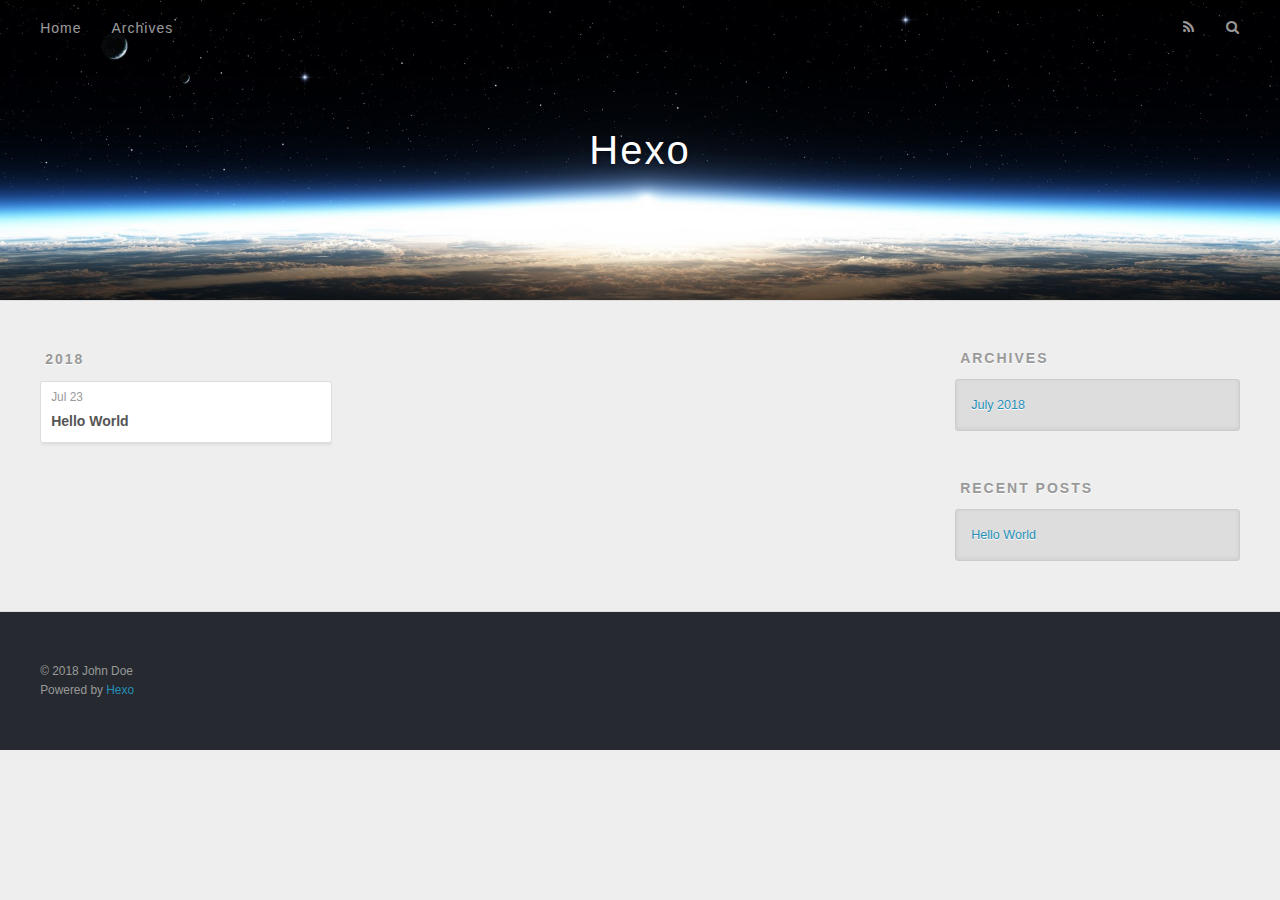
==== archives/index.html @ 16b556b7 "Site updated: 2018-07-23 10:58:58" ====
<!DOCTYPE html>
<html>
<head>
  <meta charset="utf-8">
  

  
  <title>Archives | Hexo</title>
  <meta name="viewport" content="width=device-width, initial-scale=1, maximum-scale=1">
  <meta property="og:type" content="website">
<meta property="og:title" content="Hexo">
<meta property="og:url" content="http://yoursite.com/archives/index.html">
<meta property="og:site_name" content="Hexo">
<meta property="og:locale" content="default">
<meta name="twitter:card" content="summary">
<meta name="twitter:title" content="Hexo">
  
    <link rel="alternate" href="/atom.xml" title="Hexo" type="application/atom+xml">
  
  
    <link rel="icon" href="/favicon.png">
  
  
    <link href="//fonts.googleapis.com/css?family=Source+Code+Pro" rel="stylesheet" type="text/css">
  
  <link rel="stylesheet" href="/css/style.css">
</head>

<body>
  <div id="container">
    <div id="wrap">
      <header id="header">
  <div id="banner"></div>
  <div id="header-outer" class="outer">
    <div id="header-title" class="inner">
      <h1 id="logo-wrap">
        <a href="/" id="logo">Hexo</a>
      </h1>
      
    </div>
    <div id="header-inner" class="inner">
      <nav id="main-nav">
        <a id="main-nav-toggle" class="nav-icon"></a>
        
          <a class="main-nav-link" href="/">Home</a>
        
          <a class="main-nav-link" href="/archives">Archives</a>
        
      </nav>
      <nav id="sub-nav">
        
          <a id="nav-rss-link" class="nav-icon" href="/atom.xml" title="RSS Feed"></a>
        
        <a id="nav-search-btn" class="nav-icon" title="Search"></a>
      </nav>
      <div id="search-form-wrap">
        <form action="//google.com/search" method="get" accept-charset="UTF-8" class="search-form"><input type="search" name="q" class="search-form-input" placeholder="Search"><button type="submit" class="search-form-submit">&#xF002;</button><input type="hidden" name="sitesearch" value="http://yoursite.com"></form>
      </div>
    </div>
  </div>
</header>
      <div class="outer">
        <section id="main">
  
  
    
    
      
      
      <section class="archives-wrap">
        <div class="archive-year-wrap">
          <a href="/archives/2018" class="archive-year">2018</a>
        </div>
        <div class="archives">
    
    <article class="archive-article archive-type-post">
  <div class="archive-article-inner">
    <header class="archive-article-header">
      <a href="/2018/07/23/hello-world/" class="archive-article-date">
  <time datetime="2018-07-23T02:02:39.885Z" itemprop="datePublished">Jul 23</time>
</a>
      
  
    <h1 itemprop="name">
      <a class="archive-article-title" href="/2018/07/23/hello-world/">Hello World</a>
    </h1>
  

    </header>
  </div>
</article>
  
  
    </div></section>
  


</section>
        
          <aside id="sidebar">
  
    

  
    

  
    
  
    
  <div class="widget-wrap">
    <h3 class="widget-title">Archives</h3>
    <div class="widget">
      <ul class="archive-list"><li class="archive-list-item"><a class="archive-list-link" href="/archives/2018/07/">July 2018</a></li></ul>
    </div>
  </div>


  
    
  <div class="widget-wrap">
    <h3 class="widget-title">Recent Posts</h3>
    <div class="widget">
      <ul>
        
          <li>
            <a href="/2018/07/23/hello-world/">Hello World</a>
          </li>
        
      </ul>
    </div>
  </div>

  
</aside>
        
      </div>
      <footer id="footer">
  
  <div class="outer">
    <div id="footer-info" class="inner">
      &copy; 2018 John Doe<br>
      Powered by <a href="http://hexo.io/" target="_blank">Hexo</a>
    </div>
  </div>
</footer>
    </div>
    <nav id="mobile-nav">
  
    <a href="/" class="mobile-nav-link">Home</a>
  
    <a href="/archives" class="mobile-nav-link">Archives</a>
  
</nav>
    

<script src="//ajax.googleapis.com/ajax/libs/jquery/2.0.3/jquery.min.js"></script>


  <link rel="stylesheet" href="/fancybox/jquery.fancybox.css">
  <script src="/fancybox/jquery.fancybox.pack.js"></script>


<script src="/js/script.js"></script>



  </div>
</body>
</html>
---- css/style.css ----
body {
  width: 100%;
}
body:before,
body:after {
  content: "";
  display: table;
}
body:after {
  clear: both;
}
html,
body,
div,
span,
applet,
object,
iframe,
h1,
h2,
h3,
h4,
h5,
h6,
p,
blockquote,
pre,
a,
abbr,
acronym,
address,
big,
cite,
code,
del,
dfn,
em,
img,
ins,
kbd,
q,
s,
samp,
small,
strike,
strong,
sub,
sup,
tt,
var,
dl,
dt,
dd,
ol,
ul,
li,
fieldset,
form,
label,
legend,
table,
caption,
tbody,
tfoot,
thead,
tr,
th,
td {
  margin: 0;
  padding: 0;
  border: 0;
  outline: 0;
  font-weight: inherit;
  font-style: inherit;
  font-family: inherit;
  font-size: 100%;
  vertical-align: baseline;
}
body {
  line-height: 1;
  color: #000;
  background: #fff;
}
ol,
ul {
  list-style: none;
}
table {
  border-collapse: separate;
  border-spacing: 0;
  vertical-align: middle;
}
caption,
th,
td {
  text-align: left;
  font-weight: normal;
  vertical-align: middle;
}
a img {
  border: none;
}
input,
button {
  margin: 0;
  padding: 0;
}
input::-moz-focus-inner,
button::-moz-focus-inner {
  border: 0;
  padding: 0;
}
@font-face {
  font-family: FontAwesome;
  font-style: normal;
  font-weight: normal;
  src: url("fonts/fontawesome-webfont.eot?v=#4.0.3");
  src: url("fonts/fontawesome-webfont.eot?#iefix&v=#4.0.3") format("embedded-opentype"), url("fonts/fontawesome-webfont.woff?v=#4.0.3") format("woff"), url("fonts/fontawesome-webfont.ttf?v=#4.0.3") format("truetype"), url("fonts/fontawesome-webfont.svg#fontawesomeregular?v=#4.0.3") format("svg");
}
html,
body,
#container {
  height: 100%;
}
body {
  background: #eee;
  font: 14px -apple-system, BlinkMacSystemFont, "Segoe UI", "Roboto", "Oxygen", "Ubuntu", "Cantarell", "Fira Sans", "Droid Sans", "Helvetica Neue", sans-serif;
  -webkit-text-size-adjust: 100%;
}
.outer {
  max-width: 1220px;
  margin: 0 auto;
  padding: 0 20px;
}
.outer:before,
.outer:after {
  content: "";
  display: table;
}
.outer:after {
  clear: both;
}
.inner {
  display: inline;
  float: left;
  width: 98.33333333333333%;
  margin: 0 0.833333333333333%;
}
.left,
.alignleft {
  float: left;
}
.right,
.alignright {
  float: right;
}
.clear {
  clear: both;
}
#container {
  position: relative;
}
.mobile-nav-on {
  overflow: hidden;
}
#wrap {
  height: 100%;
  width: 100%;
  position: absolute;
  top: 0;
  left: 0;
  -webkit-transition: 0.2s ease-out;
  -moz-transition: 0.2s ease-out;
  -ms-transition: 0.2s ease-out;
  transition: 0.2s ease-out;
  z-index: 1;
  background: #eee;
}
.mobile-nav-on #wrap {
  left: 280px;
}
@media screen and (min-width: 768px) {
  #main {
    display: inline;
    float: left;
    width: 73.33333333333333%;
    margin: 0 0.833333333333333%;
  }
}
.article-date,
.article-category-link,
.archive-year,
.widget-title {
  text-decoration: none;
  text-transform: uppercase;
  letter-spacing: 2px;
  color: #999;
  margin-bottom: 1em;
  margin-left: 5px;
  line-height: 1em;
  text-shadow: 0 1px #fff;
  font-weight: bold;
}
.article-inner,
.archive-article-inner {
  background: #fff;
  -webkit-box-shadow: 1px 2px 3px #ddd;
  box-shadow: 1px 2px 3px #ddd;
  border: 1px solid #ddd;
  border-radius: 3px;
}
.article-entry h1,
.widget h1 {
  font-size: 2em;
}
.article-entry h2,
.widget h2 {
  font-size: 1.5em;
}
.article-entry h3,
.widget h3 {
  font-size: 1.3em;
}
.article-entry h4,
.widget h4 {
  font-size: 1.2em;
}
.article-entry h5,
.widget h5 {
  font-size: 1em;
}
.article-entry h6,
.widget h6 {
  font-size: 1em;
  color: #999;
}
.article-entry hr,
.widget hr {
  border: 1px dashed #ddd;
}
.article-entry strong,
.widget strong {
  font-weight: bold;
}
.article-entry em,
.widget em,
.article-entry cite,
.widget cite {
  font-style: italic;
}
.article-entry sup,
.widget sup,
.article-entry sub,
.widget sub {
  font-size: 0.75em;
  line-height: 0;
  position: relative;
  vertical-align: baseline;
}
.article-entry sup,
.widget sup {
  top: -0.5em;
}
.article-entry sub,
.widget sub {
  bottom: -0.2em;
}
.article-entry small,
.widget small {
  font-size: 0.85em;
}
.article-entry acronym,
.widget acronym,
.article-entry abbr,
.widget abbr {
  border-bottom: 1px dotted;
}
.article-entry ul,
.widget ul,
.article-entry ol,
.widget ol,
.article-entry dl,
.widget dl {
  margin: 0 20px;
  line-height: 1.6em;
}
.article-entry ul ul,
.widget ul ul,
.article-entry ol ul,
.widget ol ul,
.article-entry ul ol,
.widget ul ol,
.article-entry ol ol,
.widget ol ol {
  margin-top: 0;
  margin-bottom: 0;
}
.article-entry ul,
.widget ul {
  list-style: disc;
}
.article-entry ol,
.widget ol {
  list-style: decimal;
}
.article-entry dt,
.widget dt {
  font-weight: bold;
}
#header {
  height: 300px;
  position: relative;
  border-bottom: 1px solid #ddd;
}
#header:before,
#header:after {
  content: "";
  position: absolute;
  left: 0;
  right: 0;
  height: 40px;
}
#header:before {
  top: 0;
  background: -webkit-linear-gradient(rgba(0,0,0,0.2), transparent);
  background: -moz-linear-gradient(rgba(0,0,0,0.2), transparent);
  background: -ms-linear-gradient(rgba(0,0,0,0.2), transparent);
  background: linear-gradient(rgba(0,0,0,0.2), transparent);
}
#header:after {
  bottom: 0;
  background: -webkit-linear-gradient(transparent, rgba(0,0,0,0.2));
  background: -moz-linear-gradient(transparent, rgba(0,0,0,0.2));
  background: -ms-linear-gradient(transparent, rgba(0,0,0,0.2));
  background: linear-gradient(transparent, rgba(0,0,0,0.2));
}
#header-outer {
  height: 100%;
  position: relative;
}
#header-inner {
  position: relative;
  overflow: hidden;
}
#banner {
  position: absolute;
  top: 0;
  left: 0;
  width: 100%;
  height: 100%;
  background: url("images/banner.jpg") center #000;
  -webkit-background-size: cover;
  -moz-background-size: cover;
  background-size: cover;
  z-index: -1;
}
#header-title {
  text-align: center;
  height: 40px;
  position: absolute;
  top: 50%;
  left: 0;
  margin-top: -20px;
}
#logo,
#subtitle {
  text-decoration: none;
  color: #fff;
  font-weight: 300;
  text-shadow: 0 1px 4px rgba(0,0,0,0.3);
}
#logo {
  font-size: 40px;
  line-height: 40px;
  letter-spacing: 2px;
}
#subtitle {
  font-size: 16px;
  line-height: 16px;
  letter-spacing: 1px;
}
#subtitle-wrap {
  margin-top: 16px;
}
#main-nav {
  float: left;
  margin-left: -15px;
}
.nav-icon,
.main-nav-link {
  float: left;
  color: #fff;
  opacity: 0.6;
  text-decoration: none;
  text-shadow: 0 1px rgba(0,0,0,0.2);
  -webkit-transition: opacity 0.2s;
  -moz-transition: opacity 0.2s;
  -ms-transition: opacity 0.2s;
  transition: opacity 0.2s;
  display: block;
  padding: 20px 15px;
}
.nav-icon:hover,
.main-nav-link:hover {
  opacity: 1;
}
.nav-icon {
  font-family: FontAwesome;
  text-align: center;
  font-size: 14px;
  width: 14px;
  height: 14px;
  padding: 20px 15px;
  position: relative;
  cursor: pointer;
}
.main-nav-link {
  font-weight: 300;
  letter-spacing: 1px;
}
@media screen and (max-width: 479px) {
  .main-nav-link {
    display: none;
  }
}
#main-nav-toggle {
  display: none;
}
#main-nav-toggle:before {
  content: "\f0c9";
}
@media screen and (max-width: 479px) {
  #main-nav-toggle {
    display: block;
  }
}
#sub-nav {
  float: right;
  margin-right: -15px;
}
#nav-rss-link:before {
  content: "\f09e";
}
#nav-search-btn:before {
  content: "\f002";
}
#search-form-wrap {
  position: absolute;
  top: 15px;
  width: 150px;
  height: 30px;
  right: -150px;
  opacity: 0;
  -webkit-transition: 0.2s ease-out;
  -moz-transition: 0.2s ease-out;
  -ms-transition: 0.2s ease-out;
  transition: 0.2s ease-out;
}
#search-form-wrap.on {
  opacity: 1;
  right: 0;
}
@media screen and (max-width: 479px) {
  #search-form-wrap {
    width: 100%;
    right: -100%;
  }
}
.search-form {
  position: absolute;
  top: 0;
  left: 0;
  right: 0;
  background: #fff;
  padding: 5px 15px;
  border-radius: 15px;
  -webkit-box-shadow: 0 0 10px rgba(0,0,0,0.3);
  box-shadow: 0 0 10px rgba(0,0,0,0.3);
}
.search-form-input {
  border: none;
  background: none;
  color: #555;
  width: 100%;
  font: 13px -apple-system, BlinkMacSystemFont, "Segoe UI", "Roboto", "Oxygen", "Ubuntu", "Cantarell", "Fira Sans", "Droid Sans", "Helvetica Neue", sans-serif;
  outline: none;
}
.search-form-input::-webkit-search-results-decoration,
.search-form-input::-webkit-search-cancel-button {
  -webkit-appearance: none;
}
.search-form-submit {
  position: absolute;
  top: 50%;
  right: 10px;
  margin-top: -7px;
  font: 13px FontAwesome;
  border: none;
  background: none;
  color: #bbb;
  cursor: pointer;
}
.search-form-submit:hover,
.search-form-submit:focus {
  color: #777;
}
.article {
  margin: 50px 0;
}
.article-inner {
  overflow: hidden;
}
.article-meta:before,
.article-meta:after {
  content: "";
  display: table;
}
.article-meta:after {
  clear: both;
}
.article-date {
  float: left;
}
.article-category {
  float: left;
  line-height: 1em;
  color: #ccc;
  text-shadow: 0 1px #fff;
  margin-left: 8px;
}
.article-category:before {
  content: "\2022";
}
.article-category-link {
  margin: 0 12px 1em;
}
.article-header {
  padding: 20px 20px 0;
}
.article-title {
  text-decoration: none;
  font-size: 2em;
  font-weight: bold;
  color: #555;
  line-height: 1.1em;
  -webkit-transition: color 0.2s;
  -moz-transition: color 0.2s;
  -ms-transition: color 0.2s;
  transition: color 0.2s;
}
a.article-title:hover {
  color: #258fb8;
}
.article-entry {
  color: #555;
  padding: 0 20px;
}
.article-entry:before,
.article-entry:after {
  content: "";
  display: table;
}
.article-entry:after {
  clear: both;
}
.article-entry p,
.article-entry table {
  line-height: 1.6em;
  margin: 1.6em 0;
}
.article-entry h1,
.article-entry h2,
.article-entry h3,
.article-entry h4,
.article-entry h5,
.article-entry h6 {
  font-weight: bold;
}
.article-entry h1,
.article-entry h2,
.article-entry h3,
.article-entry h4,
.article-entry h5,
.article-entry h6 {
  line-height: 1.1em;
  margin: 1.1em 0;
}
.article-entry a {
  color: #258fb8;
  text-decoration: none;
}
.article-entry a:hover {
  text-decoration: underline;
}
.article-entry ul,
.article-entry ol,
.article-entry dl {
  margin-top: 1.6em;
  margin-bottom: 1.6em;
}
.article-entry img,
.article-entry video {
  max-width: 100%;
  height: auto;
  display: block;
  margin: auto;
}
.article-entry iframe {
  border: none;
}
.article-entry table {
  width: 100%;
  border-collapse: collapse;
  border-spacing: 0;
}
.article-entry th {
  font-weight: bold;
  border-bottom: 3px solid #ddd;
  padding-bottom: 0.5em;
}
.article-entry td {
  border-bottom: 1px solid #ddd;
  padding: 10px 0;
}
.article-entry blockquote {
  font-family: Georgia, "Times New Roman", serif;
  font-size: 1.4em;
  margin: 1.6em 20px;
  text-align: center;
}
.article-entry blockquote footer {
  font-size: 14px;
  margin: 1.6em 0;
  font-family: -apple-system, BlinkMacSystemFont, "Segoe UI", "Roboto", "Oxygen", "Ubuntu", "Cantarell", "Fira Sans", "Droid Sans", "Helvetica Neue", sans-serif;
}
.article-entry blockquote footer cite:before {
  content: "—";
  padding: 0 0.5em;
}
.article-entry .pullquote {
  text-align: left;
  width: 45%;
  margin: 0;
}
.article-entry .pullquote.left {
  margin-left: 0.5em;
  margin-right: 1em;
}
.article-entry .pullquote.right {
  margin-right: 0.5em;
  margin-left: 1em;
}
.article-entry .caption {
  color: #999;
  display: block;
  font-size: 0.9em;
  margin-top: 0.5em;
  position: relative;
  text-align: center;
}
.article-entry .video-container {
  position: relative;
  padding-top: 56.25%;
  height: 0;
  overflow: hidden;
}
.article-entry .video-container iframe,
.article-entry .video-container object,
.article-entry .video-container embed {
  position: absolute;
  top: 0;
  left: 0;
  width: 100%;
  height: 100%;
  margin-top: 0;
}
.article-more-link a {
  display: inline-block;
  line-height: 1em;
  padding: 6px 15px;
  border-radius: 15px;
  background: #eee;
  color: #999;
  text-shadow: 0 1px #fff;
  text-decoration: none;
}
.article-more-link a:hover {
  background: #258fb8;
  color: #fff;
  text-decoration: none;
  text-shadow: 0 1px #1e7293;
}
.article-footer {
  font-size: 0.85em;
  line-height: 1.6em;
  border-top: 1px solid #ddd;
  padding-top: 1.6em;
  margin: 0 20px 20px;
}
.article-footer:before,
.article-footer:after {
  content: "";
  display: table;
}
.article-footer:after {
  clear: both;
}
.article-footer a {
  color: #999;
  text-decoration: none;
}
.article-footer a:hover {
  color: #555;
}
.article-tag-list-item {
  float: left;
  margin-right: 10px;
}
.article-tag-list-link:before {
  content: "#";
}
.article-comment-link {
  float: right;
}
.article-comment-link:before {
  content: "\f075";
  font-family: FontAwesome;
  padding-right: 8px;
}
.article-share-link {
  cursor: pointer;
  float: right;
  margin-left: 20px;
}
.article-share-link:before {
  content: "\f064";
  font-family: FontAwesome;
  padding-right: 6px;
}
#article-nav {
  position: relative;
}
#article-nav:before,
#article-nav:after {
  content: "";
  display: table;
}
#article-nav:after {
  clear: both;
}
@media screen and (min-width: 768px) {
  #article-nav {
    margin: 50px 0;
  }
  #article-nav:before {
    width: 8px;
    height: 8px;
    position: absolute;
    top: 50%;
    left: 50%;
    margin-top: -4px;
    margin-left: -4px;
    content: "";
    border-radius: 50%;
    background: #ddd;
    -webkit-box-shadow: 0 1px 2px #fff;
    box-shadow: 0 1px 2px #fff;
  }
}
.article-nav-link-wrap {
  text-decoration: none;
  text-shadow: 0 1px #fff;
  color: #999;
  -webkit-box-sizing: border-box;
  -moz-box-sizing: border-box;
  box-sizing: border-box;
  margin-top: 50px;
  text-align: center;
  display: block;
}
.article-nav-link-wrap:hover {
  color: #555;
}
@media screen and (min-width: 768px) {
  .article-nav-link-wrap {
    width: 50%;
    margin-top: 0;
  }
}
@media screen and (min-width: 768px) {
  #article-nav-newer {
    float: left;
    text-align: right;
    padding-right: 20px;
  }
}
@media screen and (min-width: 768px) {
  #article-nav-older {
    float: right;
    text-align: left;
    padding-left: 20px;
  }
}
.article-nav-caption {
  text-transform: uppercase;
  letter-spacing: 2px;
  color: #ddd;
  line-height: 1em;
  font-weight: bold;
}
#article-nav-newer .article-nav-caption {
  margin-right: -2px;
}
.article-nav-title {
  font-size: 0.85em;
  line-height: 1.6em;
  margin-top: 0.5em;
}
.article-share-box {
  position: absolute;
  display: none;
  background: #fff;
  -webkit-box-shadow: 1px 2px 10px rgba(0,0,0,0.2);
  box-shadow: 1px 2px 10px rgba(0,0,0,0.2);
  border-radius: 3px;
  margin-left: -145px;
  overflow: hidden;
  z-index: 1;
}
.article-share-box.on {
  display: block;
}
.article-share-input {
  width: 100%;
  background: none;
  -webkit-box-sizing: border-box;
  -moz-box-sizing: border-box;
  box-sizing: border-box;
  font: 14px -apple-system, BlinkMacSystemFont, "Segoe UI", "Roboto", "Oxygen", "Ubuntu", "Cantarell", "Fira Sans", "Droid Sans", "Helvetica Neue", sans-serif;
  padding: 0 15px;
  color: #555;
  outline: none;
  border: 1px solid #ddd;
  border-radius: 3px 3px 0 0;
  height: 36px;
  line-height: 36px;
}
.article-share-links {
  background: #eee;
}
.article-share-links:before,
.article-share-links:after {
  content: "";
  display: table;
}
.article-share-links:after {
  clear: both;
}
.article-share-twitter,
.article-share-facebook,
.article-share-pinterest,
.article-share-google {
  width: 50px;
  height: 36px;
  display: block;
  float: left;
  position: relative;
  color: #999;
  text-shadow: 0 1px #fff;
}
.article-share-twitter:before,
.article-share-facebook:before,
.article-share-pinterest:before,
.article-share-google:before {
  font-size: 20px;
  font-family: FontAwesome;
  width: 20px;
  height: 20px;
  position: absolute;
  top: 50%;
  left: 50%;
  margin-top: -10px;
  margin-left: -10px;
  text-align: center;
}
.article-share-twitter:hover,
.article-share-facebook:hover,
.article-share-pinterest:hover,
.article-share-google:hover {
  color: #fff;
}
.article-share-twitter:before {
  content: "\f099";
}
.article-share-twitter:hover {
  background: #00aced;
  text-shadow: 0 1px #008abe;
}
.article-share-facebook:before {
  content: "\f09a";
}
.article-share-facebook:hover {
  background: #3b5998;
  text-shadow: 0 1px #2f477a;
}
.article-share-pinterest:before {
  content: "\f0d2";
}
.article-share-pinterest:hover {
  background: #cb2027;
  text-shadow: 0 1px #a21a1f;
}
.article-share-google:before {
  content: "\f0d5";
}
.article-share-google:hover {
  background: #dd4b39;
  text-shadow: 0 1px #be3221;
}
.article-gallery {
  background: #000;
  position: relative;
}
.article-gallery-photos {
  position: relative;
  overflow: hidden;
}
.article-gallery-img {
  display: none;
  max-width: 100%;
}
.article-gallery-img:first-child {
  display: block;
}
.article-gallery-img.loaded {
  position: absolute;
  display: block;
}
.article-gallery-img img {
  display: block;
  max-width: 100%;
  margin: 0 auto;
}
#comments {
  background: #fff;
  -webkit-box-shadow: 1px 2px 3px #ddd;
  box-shadow: 1px 2px 3px #ddd;
  padding: 20px;
  border: 1px solid #ddd;
  border-radius: 3px;
  margin: 50px 0;
}
#comments a {
  color: #258fb8;
}
.archives-wrap {
  margin: 50px 0;
}
.archives:before,
.archives:after {
  content: "";
  display: table;
}
.archives:after {
  clear: both;
}
.archive-year-wrap {
  margin-bottom: 1em;
}
.archives {
  -webkit-column-gap: 10px;
  -moz-column-gap: 10px;
  column-gap: 10px;
}
@media screen and (min-width: 480px) and (max-width: 767px) {
  .archives {
    -webkit-column-count: 2;
    -moz-column-count: 2;
    column-count: 2;
  }
}
@media screen and (min-width: 768px) {
  .archives {
    -webkit-column-count: 3;
    -moz-column-count: 3;
    column-count: 3;
  }
}
.archive-article {
  -webkit-column-break-inside: avoid;
  page-break-inside: avoid;
  overflow: hidden;
  break-inside: avoid-column;
}
.archive-article-inner {
  padding: 10px;
  margin-bottom: 15px;
}
.archive-article-title {
  text-decoration: none;
  font-weight: bold;
  color: #555;
  -webkit-transition: color 0.2s;
  -moz-transition: color 0.2s;
  -ms-transition: color 0.2s;
  transition: color 0.2s;
  line-height: 1.6em;
}
.archive-article-title:hover {
  color: #258fb8;
}
.archive-article-footer {
  margin-top: 1em;
}
.archive-article-date {
  color: #999;
  text-decoration: none;
  font-size: 0.85em;
  line-height: 1em;
  margin-bottom: 0.5em;
  display: block;
}
#page-nav {
  margin: 50px auto;
  background: #fff;
  -webkit-box-shadow: 1px 2px 3px #ddd;
  box-shadow: 1px 2px 3px #ddd;
  border: 1px solid #ddd;
  border-radius: 3px;
  text-align: center;
  color: #999;
  overflow: hidden;
}
#page-nav:before,
#page-nav:after {
  content: "";
  display: table;
}
#page-nav:after {
  clear: both;
}
#page-nav a,
#page-nav span {
  padding: 10px 20px;
  line-height: 1;
  height: 2ex;
}
#page-nav a {
  color: #999;
  text-decoration: none;
}
#page-nav a:hover {
  background: #999;
  color: #fff;
}
#page-nav .prev {
  float: left;
}
#page-nav .next {
  float: right;
}
#page-nav .page-number {
  display: inline-block;
}
@media screen and (max-width: 479px) {
  #page-nav .page-number {
    display: none;
  }
}
#page-nav .current {
  color: #555;
  font-weight: bold;
}
#page-nav .space {
  color: #ddd;
}
#footer {
  background: #262a30;
  padding: 50px 0;
  border-top: 1px solid #ddd;
  color: #999;
}
#footer a {
  color: #258fb8;
  text-decoration: none;
}
#footer a:hover {
  text-decoration: underline;
}
#footer-info {
  line-height: 1.6em;
  font-size: 0.85em;
}
.article-entry pre,
.article-entry .highlight {
  background: #2d2d2d;
  margin: 0 -20px;
  padding: 15px 20px;
  border-style: solid;
  border-color: #ddd;
  border-width: 1px 0;
  overflow: auto;
  color: #ccc;
  line-height: 22.400000000000002px;
}
.article-entry .highlight .gutter pre,
.article-entry .gist .gist-file .gist-data .line-numbers {
  color: #666;
  font-size: 0.85em;
}
.article-entry pre,
.article-entry code {
  font-family: "Source Code Pro", Consolas, Monaco, Menlo, Consolas, monospace;
}
.article-entry code {
  background: #eee;
  text-shadow: 0 1px #fff;
  padding: 0 0.3em;
}
.article-entry pre code {
  background: none;
  text-shadow: none;
  padding: 0;
}
.article-entry .highlight pre {
  border: none;
  margin: 0;
  padding: 0;
}
.article-entry .highlight table {
  margin: 0;
  width: auto;
}
.article-entry .highlight td {
  border: none;
  padding: 0;
}
.article-entry .highlight figcaption {
  font-size: 0.85em;
  color: #999;
  line-height: 1em;
  margin-bottom: 1em;
}
.article-entry .highlight figcaption:before,
.article-entry .highlight figcaption:after {
  content: "";
  display: table;
}
.article-entry .highlight figcaption:after {
  clear: both;
}
.article-entry .highlight figcaption a {
  float: right;
}
.article-entry .highlight .gutter pre {
  text-align: right;
  padding-right: 20px;
}
.article-entry .highlight .line {
  height: 22.400000000000002px;
}
.article-entry .highlight .line.marked {
  background: #515151;
}
.article-entry .gist {
  margin: 0 -20px;
  border-style: solid;
  border-color: #ddd;
  border-width: 1px 0;
  background: #2d2d2d;
  padding: 15px 20px 15px 0;
}
.article-entry .gist .gist-file {
  border: none;
  font-family: "Source Code Pro", Consolas, Monaco, Menlo, Consolas, monospace;
  margin: 0;
}
.article-entry .gist .gist-file .gist-data {
  background: none;
  border: none;
}
.article-entry .gist .gist-file .gist-data .line-numbers {
  background: none;
  border: none;
  padding: 0 20px 0 0;
}
.article-entry .gist .gist-file .gist-data .line-data {
  padding: 0 !important;
}
.article-entry .gist .gist-file .highlight {
  margin: 0;
  padding: 0;
  border: none;
}
.article-entry .gist .gist-file .gist-meta {
  background: #2d2d2d;
  color: #999;
  font: 0.85em -apple-system, BlinkMacSystemFont, "Segoe UI", "Roboto", "Oxygen", "Ubuntu", "Cantarell", "Fira Sans", "Droid Sans", "Helvetica Neue", sans-serif;
  text-shadow: 0 0;
  padding: 0;
  margin-top: 1em;
  margin-left: 20px;
}
.article-entry .gist .gist-file .gist-meta a {
  color: #258fb8;
  font-weight: normal;
}
.article-entry .gist .gist-file .gist-meta a:hover {
  text-decoration: underline;
}
pre .comment,
pre .title {
  color: #999;
}
pre .variable,
pre .attribute,
pre .tag,
pre .regexp,
pre .ruby .constant,
pre .xml .tag .title,
pre .xml .pi,
pre .xml .doctype,
pre .html .doctype,
pre .css .id,
pre .css .class,
pre .css .pseudo {
  color: #f2777a;
}
pre .number,
pre .preprocessor,
pre .built_in,
pre .literal,
pre .params,
pre .constant {
  color: #f99157;
}
pre .class,
pre .ruby .class .title,
pre .css .rules .attribute {
  color: #9c9;
}
pre .string,
pre .value,
pre .inheritance,
pre .header,
pre .ruby .symbol,
pre .xml .cdata {
  color: #9c9;
}
pre .css .hexcolor {
  color: #6cc;
}
pre .function,
pre .python .decorator,
pre .python .title,
pre .ruby .function .title,
pre .ruby .title .keyword,
pre .perl .sub,
pre .javascript .title,
pre .coffeescript .title {
  color: #69c;
}
pre .keyword,
pre .javascript .function {
  color: #c9c;
}
@media screen and (max-width: 479px) {
  #mobile-nav {
    position: absolute;
    top: 0;
    left: 0;
    width: 280px;
    height: 100%;
    background: #191919;
    border-right: 1px solid #fff;
  }
}
@media screen and (max-width: 479px) {
  .mobile-nav-link {
    display: block;
    color: #999;
    text-decoration: none;
    padding: 15px 20px;
    font-weight: bold;
  }
  .mobile-nav-link:hover {
    color: #fff;
  }
}
@media screen and (min-width: 768px) {
  #sidebar {
    display: inline;
    float: left;
    width: 23.333333333333332%;
    margin: 0 0.833333333333333%;
  }
}
.widget-wrap {
  margin: 50px 0;
}
.widget {
  color: #777;
  text-shadow: 0 1px #fff;
  background: #ddd;
  -webkit-box-shadow: 0 -1px 4px #ccc inset;
  box-shadow: 0 -1px 4px #ccc inset;
  border: 1px solid #ccc;
  padding: 15px;
  border-radius: 3px;
}
.widget a {
  color: #258fb8;
  text-decoration: none;
}
.widget a:hover {
  text-decoration: underline;
}
.widget ul ul,
.widget ol ul,
.widget dl ul,
.widget ul ol,
.widget ol ol,
.widget dl ol,
.widget ul dl,
.widget ol dl,
.widget dl dl {
  margin-left: 15px;
  list-style: disc;
}
.widget {
  line-height: 1.6em;
  word-wrap: break-word;
  font-size: 0.9em;
}
.widget ul,
.widget ol {
  list-style: none;
  margin: 0;
}
.widget ul ul,
.widget ol ul,
.widget ul ol,
.widget ol ol {
  margin: 0 20px;
}
.widget ul ul,
.widget ol ul {
  list-style: disc;
}
.widget ul ol,
.widget ol ol {
  list-style: decimal;
}
.category-list-count,
.tag-list-count,
.archive-list-count {
  padding-left: 5px;
  color: #999;
  font-size: 0.85em;
}
.category-list-count:before,
.tag-list-count:before,
.archive-list-count:before {
  content: "(";
}
.category-list-count:after,
.tag-list-count:after,
.archive-list-count:after {
  content: ")";
}
.tagcloud a {
  margin-right: 5px;
  display: inline-block;
}
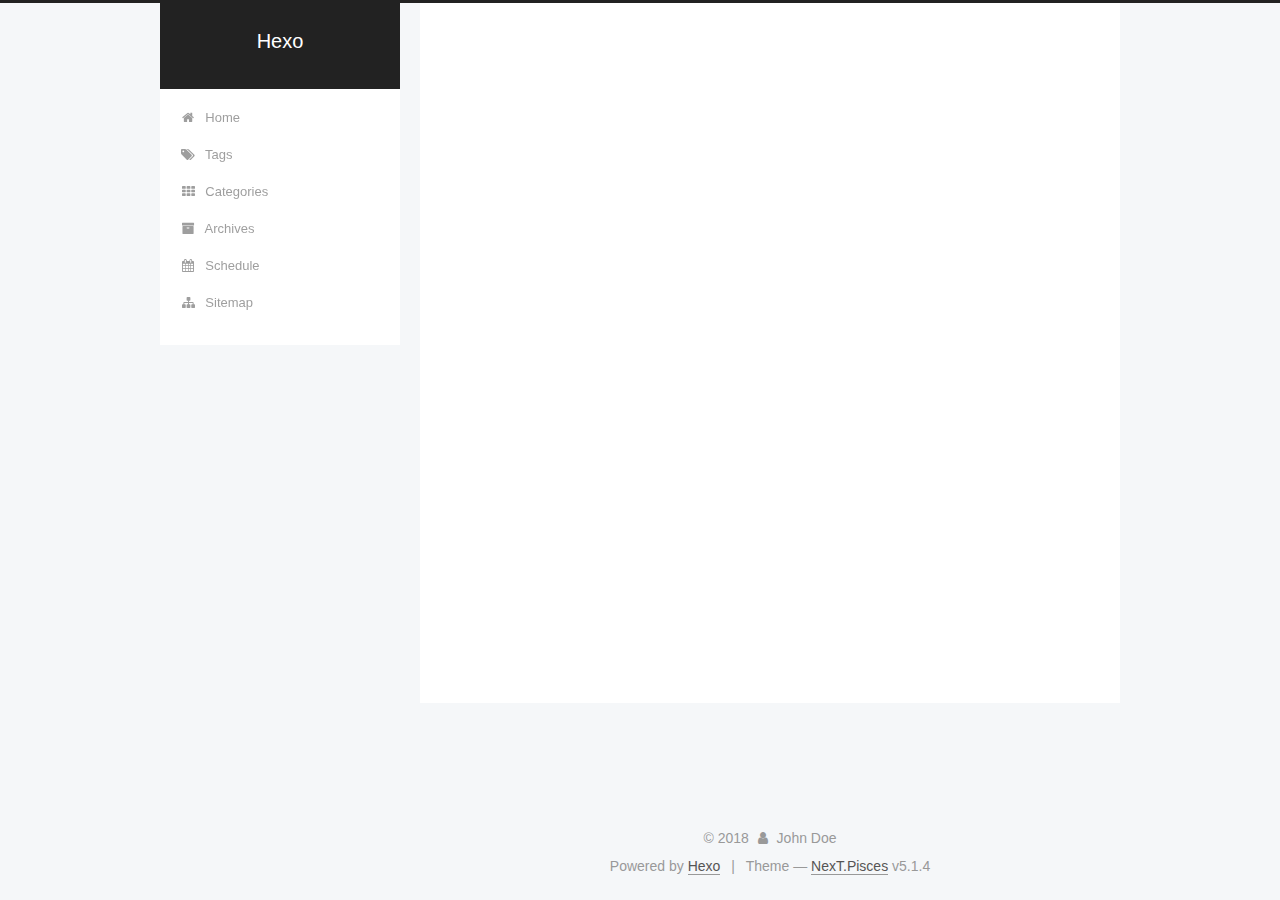
==== commit d636b3eb: "Site updated: 2018-07-23 11:26:40" ====
--- a/archives/index.html
+++ b/archives/index.html
@@ -1,170 +1,602 @@
 <!DOCTYPE html>
-<html>
+
+
+
+  
+
+
+<html class="theme-next pisces use-motion" lang="">
 <head>
-  <meta charset="utf-8">
-  
-
-  
-  <title>Archives | Hexo</title>
-  <meta name="viewport" content="width=device-width, initial-scale=1, maximum-scale=1">
-  <meta property="og:type" content="website">
+  <meta charset="UTF-8"/>
+<meta http-equiv="X-UA-Compatible" content="IE=edge" />
+<meta name="viewport" content="width=device-width, initial-scale=1, maximum-scale=1"/>
+<meta name="theme-color" content="#222">
+
+
+
+
+
+
+
+
+
+<meta http-equiv="Cache-Control" content="no-transform" />
+<meta http-equiv="Cache-Control" content="no-siteapp" />
+
+
+
+
+
+
+
+
+
+
+
+
+
+
+
+
+  
+  
+  <link href="/lib/fancybox/source/jquery.fancybox.css?v=2.1.5" rel="stylesheet" type="text/css" />
+
+
+
+
+
+
+
+<link href="/lib/font-awesome/css/font-awesome.min.css?v=4.6.2" rel="stylesheet" type="text/css" />
+
+<link href="/css/main.css?v=5.1.4" rel="stylesheet" type="text/css" />
+
+
+  <link rel="apple-touch-icon" sizes="180x180" href="/images/apple-touch-icon-next.png?v=5.1.4">
+
+
+  <link rel="icon" type="image/png" sizes="32x32" href="/images/favicon-32x32-next.png?v=5.1.4">
+
+
+  <link rel="icon" type="image/png" sizes="16x16" href="/images/favicon-16x16-next.png?v=5.1.4">
+
+
+  <link rel="mask-icon" href="/images/logo.svg?v=5.1.4" color="#222">
+
+
+
+
+
+  <meta name="keywords" content="Hexo, NexT" />
+
+
+
+
+
+
+
+
+
+
+<meta property="og:type" content="website">
 <meta property="og:title" content="Hexo">
 <meta property="og:url" content="http://yoursite.com/archives/index.html">
 <meta property="og:site_name" content="Hexo">
 <meta property="og:locale" content="default">
 <meta name="twitter:card" content="summary">
 <meta name="twitter:title" content="Hexo">
-  
-    <link rel="alternate" href="/atom.xml" title="Hexo" type="application/atom+xml">
-  
-  
-    <link rel="icon" href="/favicon.png">
-  
-  
-    <link href="//fonts.googleapis.com/css?family=Source+Code+Pro" rel="stylesheet" type="text/css">
-  
-  <link rel="stylesheet" href="/css/style.css">
+
+
+
+<script type="text/javascript" id="hexo.configurations">
+  var NexT = window.NexT || {};
+  var CONFIG = {
+    root: '/',
+    scheme: 'Pisces',
+    version: '5.1.4',
+    sidebar: {"position":"left","display":"post","offset":12,"b2t":false,"scrollpercent":false,"onmobile":false},
+    fancybox: true,
+    tabs: true,
+    motion: {"enable":true,"async":false,"transition":{"post_block":"fadeIn","post_header":"slideDownIn","post_body":"slideDownIn","coll_header":"slideLeftIn","sidebar":"slideUpIn"}},
+    duoshuo: {
+      userId: '0',
+      author: 'Author'
+    },
+    algolia: {
+      applicationID: '',
+      apiKey: '',
+      indexName: '',
+      hits: {"per_page":10},
+      labels: {"input_placeholder":"Search for Posts","hits_empty":"We didn't find any results for the search: ${query}","hits_stats":"${hits} results found in ${time} ms"}
+    }
+  };
+</script>
+
+
+
+  <link rel="canonical" href="http://yoursite.com/archives/"/>
+
+
+
+
+
+  <title>Archive | Hexo</title>
+  
+
+
+
+
+
+
+
+
 </head>
 
-<body>
-  <div id="container">
-    <div id="wrap">
-      <header id="header">
-  <div id="banner"></div>
-  <div id="header-outer" class="outer">
-    <div id="header-title" class="inner">
-      <h1 id="logo-wrap">
-        <a href="/" id="logo">Hexo</a>
-      </h1>
-      
+<body itemscope itemtype="http://schema.org/WebPage" lang="default">
+
+  
+  
+    
+  
+
+  <div class="container sidebar-position-left page-archive">
+    <div class="headband"></div>
+
+    <header id="header" class="header" itemscope itemtype="http://schema.org/WPHeader">
+      <div class="header-inner"><div class="site-brand-wrapper">
+  <div class="site-meta ">
+    
+
+    <div class="custom-logo-site-title">
+      <a href="/"  class="brand" rel="start">
+        <span class="logo-line-before"><i></i></span>
+        <span class="site-title">Hexo</span>
+        <span class="logo-line-after"><i></i></span>
+      </a>
     </div>
-    <div id="header-inner" class="inner">
-      <nav id="main-nav">
-        <a id="main-nav-toggle" class="nav-icon"></a>
-        
-          <a class="main-nav-link" href="/">Home</a>
-        
-          <a class="main-nav-link" href="/archives">Archives</a>
-        
-      </nav>
-      <nav id="sub-nav">
-        
-          <a id="nav-rss-link" class="nav-icon" href="/atom.xml" title="RSS Feed"></a>
-        
-        <a id="nav-search-btn" class="nav-icon" title="Search"></a>
-      </nav>
-      <div id="search-form-wrap">
-        <form action="//google.com/search" method="get" accept-charset="UTF-8" class="search-form"><input type="search" name="q" class="search-form-input" placeholder="Search"><button type="submit" class="search-form-submit">&#xF002;</button><input type="hidden" name="sitesearch" value="http://yoursite.com"></form>
+      
+        <p class="site-subtitle"></p>
+      
+  </div>
+
+  <div class="site-nav-toggle">
+    <button>
+      <span class="btn-bar"></span>
+      <span class="btn-bar"></span>
+      <span class="btn-bar"></span>
+    </button>
+  </div>
+</div>
+
+<nav class="site-nav">
+  
+
+  
+    <ul id="menu" class="menu">
+      
+        
+        <li class="menu-item menu-item-home">
+          <a href="/" rel="section">
+            
+              <i class="menu-item-icon fa fa-fw fa-home"></i> <br />
+            
+            Home
+          </a>
+        </li>
+      
+        
+        <li class="menu-item menu-item-tags">
+          <a href="/tags/" rel="section">
+            
+              <i class="menu-item-icon fa fa-fw fa-tags"></i> <br />
+            
+            Tags
+          </a>
+        </li>
+      
+        
+        <li class="menu-item menu-item-categories">
+          <a href="/categories/" rel="section">
+            
+              <i class="menu-item-icon fa fa-fw fa-th"></i> <br />
+            
+            Categories
+          </a>
+        </li>
+      
+        
+        <li class="menu-item menu-item-archives">
+          <a href="/archives/" rel="section">
+            
+              <i class="menu-item-icon fa fa-fw fa-archive"></i> <br />
+            
+            Archives
+          </a>
+        </li>
+      
+        
+        <li class="menu-item menu-item-schedule">
+          <a href="/schedule/" rel="section">
+            
+              <i class="menu-item-icon fa fa-fw fa-calendar"></i> <br />
+            
+            Schedule
+          </a>
+        </li>
+      
+        
+        <li class="menu-item menu-item-sitemap">
+          <a href="/sitemap.xml" rel="section">
+            
+              <i class="menu-item-icon fa fa-fw fa-sitemap"></i> <br />
+            
+            Sitemap
+          </a>
+        </li>
+      
+
+      
+    </ul>
+  
+
+  
+</nav>
+
+
+
+ </div>
+    </header>
+
+    <main id="main" class="main">
+      <div class="main-inner">
+        <div class="content-wrap">
+          <div id="content" class="content">
+            
+
+  
+  
+  
+  <div class="post-block archive">
+    <div id="posts" class="posts-collapse">
+      <span class="archive-move-on"></span>
+
+      <span class="archive-page-counter">
+        
+        
+        
+          
+        
+        Um..! 1 post. Keep on posting.
+      </span>
+
+      
+
+        
+        
+        
+
+        
+          
+          <div class="collection-title">
+            <h1 class="archive-year" id="archive-year-2018">2018</h1>
+          </div>
+        
+        
+
+        
+
+  <article class="post post-type-normal" itemscope itemtype="http://schema.org/Article">
+    <header class="post-header">
+
+      <h2 class="post-title">
+        
+            <a class="post-title-link" href="/2018/07/23/hello-world/" itemprop="url">
+              
+                <span itemprop="name">Hello World</span>
+              
+            </a>
+        
+      </h2>
+
+      <div class="post-meta">
+        <time class="post-time" itemprop="dateCreated"
+              datetime="2018-07-23T10:02:39+08:00"
+              content="2018-07-23" >
+          07-23
+        </time>
       </div>
+
+    </header>
+  </article>
+
+
+
+      
+
     </div>
   </div>
-</header>
-      <div class="outer">
-        <section id="main">
-  
-  
-    
-    
-      
-      
-      <section class="archives-wrap">
-        <div class="archive-year-wrap">
-          <a href="/archives/2018" class="archive-year">2018</a>
+  
+  
+  
+
+  
+
+
+
+          </div>
+          
+
+
+          
+
         </div>
-        <div class="archives">
-    
-    <article class="archive-article archive-type-post">
-  <div class="archive-article-inner">
-    <header class="archive-article-header">
-      <a href="/2018/07/23/hello-world/" class="archive-article-date">
-  <time datetime="2018-07-23T02:02:39.885Z" itemprop="datePublished">Jul 23</time>
-</a>
-      
-  
-    <h1 itemprop="name">
-      <a class="archive-article-title" href="/2018/07/23/hello-world/">Hello World</a>
-    </h1>
-  
-
-    </header>
-  </div>
-</article>
-  
-  
-    </div></section>
-  
-
-
-</section>
-        
-          <aside id="sidebar">
-  
-    
-
-  
-    
-
-  
-    
-  
-    
-  <div class="widget-wrap">
-    <h3 class="widget-title">Archives</h3>
-    <div class="widget">
-      <ul class="archive-list"><li class="archive-list-item"><a class="archive-list-link" href="/archives/2018/07/">July 2018</a></li></ul>
+        
+          
+  
+  <div class="sidebar-toggle">
+    <div class="sidebar-toggle-line-wrap">
+      <span class="sidebar-toggle-line sidebar-toggle-line-first"></span>
+      <span class="sidebar-toggle-line sidebar-toggle-line-middle"></span>
+      <span class="sidebar-toggle-line sidebar-toggle-line-last"></span>
     </div>
   </div>
 
-
-  
+  <aside id="sidebar" class="sidebar">
     
-  <div class="widget-wrap">
-    <h3 class="widget-title">Recent Posts</h3>
-    <div class="widget">
-      <ul>
-        
-          <li>
-            <a href="/2018/07/23/hello-world/">Hello World</a>
-          </li>
-        
-      </ul>
+    <div class="sidebar-inner">
+
+      
+
+      
+
+      <section class="site-overview-wrap sidebar-panel sidebar-panel-active">
+        <div class="site-overview">
+          <div class="site-author motion-element" itemprop="author" itemscope itemtype="http://schema.org/Person">
+            
+              <img class="site-author-image" itemprop="image"
+                src="/images/avatar.jpg"
+                alt="John Doe" />
+            
+              <p class="site-author-name" itemprop="name">John Doe</p>
+              <p class="site-description motion-element" itemprop="description"></p>
+          </div>
+
+          <nav class="site-state motion-element">
+
+            
+              <div class="site-state-item site-state-posts">
+              
+                <a href="/archives/">
+              
+                  <span class="site-state-item-count">1</span>
+                  <span class="site-state-item-name">posts</span>
+                </a>
+              </div>
+            
+
+            
+
+            
+
+          </nav>
+
+          
+
+          
+
+          
+          
+
+          
+          
+
+          
+
+        </div>
+      </section>
+
+      
+
+      
+
     </div>
+  </aside>
+
+
+        
+      </div>
+    </main>
+
+    <footer id="footer" class="footer">
+      <div class="footer-inner">
+        <div class="copyright">&copy; <span itemprop="copyrightYear">2018</span>
+  <span class="with-love">
+    <i class="fa fa-user"></i>
+  </span>
+  <span class="author" itemprop="copyrightHolder">John Doe</span>
+
+  
+</div>
+
+
+  <div class="powered-by">Powered by <a class="theme-link" target="_blank" href="https://hexo.io">Hexo</a></div>
+
+
+
+  <span class="post-meta-divider">|</span>
+
+
+
+  <div class="theme-info">Theme &mdash; <a class="theme-link" target="_blank" href="https://github.com/iissnan/hexo-theme-next">NexT.Pisces</a> v5.1.4</div>
+
+
+
+
+        
+
+
+
+
+
+
+
+        
+      </div>
+    </footer>
+
+    
+      <div class="back-to-top">
+        <i class="fa fa-arrow-up"></i>
+        
+      </div>
+    
+
+    
+
   </div>
 
   
-</aside>
-        
-      </div>
-      <footer id="footer">
-  
-  <div class="outer">
-    <div id="footer-info" class="inner">
-      &copy; 2018 John Doe<br>
-      Powered by <a href="http://hexo.io/" target="_blank">Hexo</a>
-    </div>
-  </div>
-</footer>
-    </div>
-    <nav id="mobile-nav">
-  
-    <a href="/" class="mobile-nav-link">Home</a>
-  
-    <a href="/archives" class="mobile-nav-link">Archives</a>
-  
-</nav>
-    
-
-<script src="//ajax.googleapis.com/ajax/libs/jquery/2.0.3/jquery.min.js"></script>
-
-
-  <link rel="stylesheet" href="/fancybox/jquery.fancybox.css">
-  <script src="/fancybox/jquery.fancybox.pack.js"></script>
-
-
-<script src="/js/script.js"></script>
-
-
-
-  </div>
+
+<script type="text/javascript">
+  if (Object.prototype.toString.call(window.Promise) !== '[object Function]') {
+    window.Promise = null;
+  }
+</script>
+
+
+
+
+
+
+
+
+
+  
+
+
+
+
+
+
+
+
+
+
+
+
+  
+  
+    <script type="text/javascript" src="/lib/jquery/index.js?v=2.1.3"></script>
+  
+
+  
+  
+    <script type="text/javascript" src="/lib/fastclick/lib/fastclick.min.js?v=1.0.6"></script>
+  
+
+  
+  
+    <script type="text/javascript" src="/lib/jquery_lazyload/jquery.lazyload.js?v=1.9.7"></script>
+  
+
+  
+  
+    <script type="text/javascript" src="/lib/velocity/velocity.min.js?v=1.2.1"></script>
+  
+
+  
+  
+    <script type="text/javascript" src="/lib/velocity/velocity.ui.min.js?v=1.2.1"></script>
+  
+
+  
+  
+    <script type="text/javascript" src="/lib/fancybox/source/jquery.fancybox.pack.js?v=2.1.5"></script>
+  
+
+
+  
+
+
+  <script type="text/javascript" src="/js/src/utils.js?v=5.1.4"></script>
+
+  <script type="text/javascript" src="/js/src/motion.js?v=5.1.4"></script>
+
+
+
+  
+  
+
+
+  <script type="text/javascript" src="/js/src/affix.js?v=5.1.4"></script>
+
+  <script type="text/javascript" src="/js/src/schemes/pisces.js?v=5.1.4"></script>
+
+
+
+  
+
+  
+
+
+  <script type="text/javascript" src="/js/src/bootstrap.js?v=5.1.4"></script>
+
+
+
+  
+
+
+  
+
+
+
+
+	
+
+
+
+
+
+  
+
+
+
+
+
+  
+
+
+
+
+
+
+
+
+
+
+
+
+  
+
+
+
+
+
+  
+
+  
+
+  
+
+  
+  
+
+  
+
+  
+
+  
+
 </body>
-</html>+</html>
--- a/css/main.css
+++ b/css/main.css
@@ -0,0 +1,2993 @@
+/* normalize.css v3.0.2 | MIT License | git.io/normalize */
+html {
+  font-family: sans-serif; /* 1 */
+  -ms-text-size-adjust: 100%; /* 2 */
+  -webkit-text-size-adjust: 100%; /* 2 */
+}
+body {
+  margin: 0;
+}
+article,
+aside,
+details,
+figcaption,
+figure,
+footer,
+header,
+hgroup,
+main,
+menu,
+nav,
+section,
+summary {
+  display: block;
+}
+audio,
+canvas,
+progress,
+video {
+  display: inline-block; /* 1 */
+  vertical-align: baseline; /* 2 */
+}
+audio:not([controls]) {
+  display: none;
+  height: 0;
+}
+[hidden],
+template {
+  display: none;
+}
+a {
+  background-color: transparent;
+}
+a:active,
+a:hover {
+  outline: 0;
+}
+abbr[title] {
+  border-bottom: 1px dotted;
+}
+b,
+strong {
+  font-weight: bold;
+}
+dfn {
+  font-style: italic;
+}
+h1 {
+  font-size: 2em;
+  margin: 0.67em 0;
+}
+mark {
+  background: #ff0;
+  color: #000;
+}
+small {
+  font-size: 80%;
+}
+sub,
+sup {
+  font-size: 75%;
+  line-height: 0;
+  position: relative;
+  vertical-align: baseline;
+}
+sup {
+  top: -0.5em;
+}
+sub {
+  bottom: -0.25em;
+}
+img {
+  border: 0;
+}
+svg:not(:root) {
+  overflow: hidden;
+}
+figure {
+  margin: 1em 40px;
+}
+hr {
+  -moz-box-sizing: content-box;
+  box-sizing: content-box;
+  height: 0;
+}
+pre {
+  overflow: auto;
+}
+code,
+kbd,
+pre,
+samp {
+  font-family: monospace, monospace;
+  font-size: 1em;
+}
+button,
+input,
+optgroup,
+select,
+textarea {
+  color: inherit; /* 1 */
+  font: inherit; /* 2 */
+  margin: 0; /* 3 */
+}
+button {
+  overflow: visible;
+}
+button,
+select {
+  text-transform: none;
+}
+button,
+html input[type="button"],
+input[type="reset"],
+input[type="submit"] {
+  -webkit-appearance: button; /* 2 */
+  cursor: pointer; /* 3 */
+}
+button[disabled],
+html input[disabled] {
+  cursor: default;
+}
+button::-moz-focus-inner,
+input::-moz-focus-inner {
+  border: 0;
+  padding: 0;
+}
+input {
+  line-height: normal;
+}
+input[type="checkbox"],
+input[type="radio"] {
+  box-sizing: border-box; /* 1 */
+  padding: 0; /* 2 */
+}
+input[type="number"]::-webkit-inner-spin-button,
+input[type="number"]::-webkit-outer-spin-button {
+  height: auto;
+}
+input[type="search"] {
+  -webkit-appearance: textfield; /* 1 */
+  -moz-box-sizing: content-box;
+  -webkit-box-sizing: content-box; /* 2 */
+  box-sizing: content-box;
+}
+input[type="search"]::-webkit-search-cancel-button,
+input[type="search"]::-webkit-search-decoration {
+  -webkit-appearance: none;
+}
+fieldset {
+  border: 1px solid #c0c0c0;
+  margin: 0 2px;
+  padding: 0.35em 0.625em 0.75em;
+}
+legend {
+  border: 0; /* 1 */
+  padding: 0; /* 2 */
+}
+textarea {
+  overflow: auto;
+}
+optgroup {
+  font-weight: bold;
+}
+table {
+  border-collapse: collapse;
+  border-spacing: 0;
+}
+td,
+th {
+  padding: 0;
+}
+::selection {
+  background: #262a30;
+  color: #fff;
+}
+body {
+  position: relative;
+  font-family: 'Lato', "PingFang SC", "Microsoft YaHei", sans-serif;
+  font-size: 14px;
+  line-height: 2;
+  color: #555;
+  background: #f5f7f9;
+}
+@media (max-width: 767px) {
+  body {
+    padding-right: 0 !important;
+  }
+}
+@media (min-width: 768px) and (max-width: 991px) {
+  body {
+    padding-right: 0 !important;
+  }
+}
+@media (min-width: 1600px) {
+  body {
+    font-size: 16px;
+  }
+}
+h1,
+h2,
+h3,
+h4,
+h5,
+h6 {
+  margin: 0;
+  padding: 0;
+  font-weight: bold;
+  line-height: 1.5;
+  font-family: 'Lato', "PingFang SC", "Microsoft YaHei", sans-serif;
+}
+h2,
+h3,
+h4,
+h5,
+h6 {
+  margin: 20px 0 15px;
+}
+h1 {
+  font-size: 22px;
+}
+@media (max-width: 767px) {
+  h1 {
+    font-size: 18px;
+  }
+}
+h2 {
+  font-size: 20px;
+}
+@media (max-width: 767px) {
+  h2 {
+    font-size: 16px;
+  }
+}
+h3 {
+  font-size: 18px;
+}
+@media (max-width: 767px) {
+  h3 {
+    font-size: 14px;
+  }
+}
+h4 {
+  font-size: 16px;
+}
+@media (max-width: 767px) {
+  h4 {
+    font-size: 12px;
+  }
+}
+h5 {
+  font-size: 14px;
+}
+@media (max-width: 767px) {
+  h5 {
+    font-size: 10px;
+  }
+}
+h6 {
+  font-size: 12px;
+}
+@media (max-width: 767px) {
+  h6 {
+    font-size: 8px;
+  }
+}
+p {
+  margin: 0 0 20px 0;
+}
+a {
+  color: #555;
+  text-decoration: none;
+  outline: none;
+  border-bottom: 1px solid #999;
+  word-wrap: break-word;
+}
+a:hover {
+  color: #222;
+  border-bottom-color: #222;
+}
+blockquote {
+  margin: 0;
+  padding: 0;
+}
+img {
+  display: block;
+  margin: auto;
+  max-width: 100%;
+  height: auto;
+}
+hr {
+  margin: 40px 0;
+  height: 3px;
+  border: none;
+  background-color: #ddd;
+  background-image: repeating-linear-gradient(-45deg, #fff, #fff 4px, transparent 4px, transparent 8px);
+}
+blockquote {
+  padding: 0 15px;
+  color: #666;
+  border-left: 4px solid #ddd;
+}
+blockquote cite::before {
+  content: "-";
+  padding: 0 5px;
+}
+dt {
+  font-weight: 700;
+}
+dd {
+  margin: 0;
+  padding: 0;
+}
+kbd {
+  border: 1px solid #ccc;
+  border-radius: 0.2em;
+  box-shadow: 0.1em 0.1em 0.2em rgba(0,0,0,0.1);
+  background-color: #f9f9f9;
+  font-family: inherit;
+  background-image: -webkit-linear-gradient(top, #eee, #fff, #eee);
+  padding: 0.1em 0.3em;
+  white-space: nowrap;
+}
+.text-left {
+  text-align: left;
+}
+.text-center {
+  text-align: center;
+}
+.text-right {
+  text-align: right;
+}
+.text-justify {
+  text-align: justify;
+}
+.text-nowrap {
+  white-space: nowrap;
+}
+.text-lowercase {
+  text-transform: lowercase;
+}
+.text-uppercase {
+  text-transform: uppercase;
+}
+.text-capitalize {
+  text-transform: capitalize;
+}
+.center-block {
+  display: block;
+  margin-left: auto;
+  margin-right: auto;
+}
+.clearfix:before,
+.clearfix:after {
+  content: " ";
+  display: table;
+}
+.clearfix:after {
+  clear: both;
+}
+.pullquote {
+  width: 45%;
+}
+.pullquote.left {
+  float: left;
+  margin-left: 5px;
+  margin-right: 10px;
+}
+.pullquote.right {
+  float: right;
+  margin-left: 10px;
+  margin-right: 5px;
+}
+.affix.affix.affix {
+  position: fixed;
+}
+.translation {
+  margin-top: -20px;
+  font-size: 14px;
+  color: #999;
+}
+.scrollbar-measure {
+  width: 100px;
+  height: 100px;
+  overflow: scroll;
+  position: absolute;
+  top: -9999px;
+}
+.use-motion .motion-element {
+  opacity: 0;
+}
+table {
+  margin: 20px 0;
+  width: 100%;
+  border-collapse: collapse;
+  border-spacing: 0;
+  border: 1px solid #ddd;
+  font-size: 14px;
+  table-layout: fixed;
+  word-wrap: break-all;
+}
+table>tbody>tr:nth-of-type(odd) {
+  background-color: #f9f9f9;
+}
+table>tbody>tr:hover {
+  background-color: #f5f5f5;
+}
+caption,
+th,
+td {
+  padding: 8px;
+  text-align: left;
+  vertical-align: middle;
+  font-weight: normal;
+}
+th,
+td {
+  border-bottom: 3px solid #ddd;
+  border-right: 1px solid #eee;
+}
+th {
+  padding-bottom: 10px;
+  font-weight: 700;
+}
+td {
+  border-bottom-width: 1px;
+}
+html,
+body {
+  height: 100%;
+}
+.container {
+  position: relative;
+  min-height: 100%;
+}
+.header-inner {
+  margin: 0 auto;
+  padding: 100px 0 70px;
+  width: 700px;
+}
+@media (min-width: 1600px) {
+  .container .header-inner {
+    width: 900px;
+  }
+}
+.main {
+  padding-bottom: 150px;
+}
+.main-inner {
+  margin: 0 auto;
+  width: 700px;
+}
+@media (min-width: 1600px) {
+  .container .main-inner {
+    width: 900px;
+  }
+}
+.footer {
+  position: absolute;
+  left: 0;
+  bottom: 0;
+  width: 100%;
+  min-height: 50px;
+}
+.footer-inner {
+  box-sizing: border-box;
+  margin: 20px auto;
+  width: 700px;
+}
+@media (min-width: 1600px) {
+  .container .footer-inner {
+    width: 900px;
+  }
+}
+pre,
+.highlight {
+  overflow: auto;
+  margin: 20px 0;
+  padding: 0;
+  font-size: 13px;
+  color: #4d4d4c;
+  background: #f7f7f7;
+  line-height: 1.6;
+}
+pre,
+code {
+  font-family: consolas, Menlo, "PingFang SC", "Microsoft YaHei", monospace;
+}
+code {
+  padding: 2px 4px;
+  word-wrap: break-word;
+  color: #555;
+  background: #eee;
+  border-radius: 3px;
+  font-size: 13px;
+}
+pre {
+  padding: 10px;
+}
+pre code {
+  padding: 0;
+  color: #4d4d4c;
+  background: none;
+  text-shadow: none;
+}
+.highlight {
+  border-radius: 1px;
+}
+.highlight pre {
+  border: none;
+  margin: 0;
+  padding: 10px 0;
+}
+.highlight table {
+  margin: 0;
+  width: auto;
+  border: none;
+}
+.highlight td {
+  border: none;
+  padding: 0;
+}
+.highlight figcaption {
+  font-size: 1em;
+  color: #4d4d4c;
+  line-height: 1em;
+  margin-bottom: 1em;
+}
+.highlight figcaption:before,
+.highlight figcaption:after {
+  content: " ";
+  display: table;
+}
+.highlight figcaption:after {
+  clear: both;
+}
+.highlight figcaption a {
+  float: right;
+  color: #4d4d4c;
+}
+.highlight figcaption a:hover {
+  border-bottom-color: #4d4d4c;
+}
+.highlight .gutter pre {
+  padding-left: 10px;
+  padding-right: 10px;
+  color: #869194;
+  text-align: right;
+  background-color: #eff2f3;
+}
+.highlight .code pre {
+  width: 100%;
+  padding-left: 10px;
+  padding-right: 10px;
+  background-color: #f7f7f7;
+}
+.highlight .line {
+  height: 20px;
+}
+.gutter {
+  -webkit-user-select: none;
+  -moz-user-select: none;
+  -ms-user-select: none;
+  user-select: none;
+}
+.gist table {
+  width: auto;
+}
+.gist table td {
+  border: none;
+}
+pre .deletion {
+  background: #fdd;
+}
+pre .addition {
+  background: #dfd;
+}
+pre .meta {
+  color: #8959a8;
+}
+pre .comment {
+  color: #8e908c;
+}
+pre .variable,
+pre .attribute,
+pre .tag,
+pre .regexp,
+pre .ruby .constant,
+pre .xml .tag .title,
+pre .xml .pi,
+pre .xml .doctype,
+pre .html .doctype,
+pre .css .id,
+pre .css .class,
+pre .css .pseudo {
+  color: #c82829;
+}
+pre .number,
+pre .preprocessor,
+pre .built_in,
+pre .literal,
+pre .params,
+pre .constant,
+pre .command {
+  color: #f5871f;
+}
+pre .ruby .class .title,
+pre .css .rules .attribute,
+pre .string,
+pre .value,
+pre .inheritance,
+pre .header,
+pre .ruby .symbol,
+pre .xml .cdata,
+pre .special,
+pre .number,
+pre .formula {
+  color: #718c00;
+}
+pre .title,
+pre .css .hexcolor {
+  color: #3e999f;
+}
+pre .function,
+pre .python .decorator,
+pre .python .title,
+pre .ruby .function .title,
+pre .ruby .title .keyword,
+pre .perl .sub,
+pre .javascript .title,
+pre .coffeescript .title {
+  color: #4271ae;
+}
+pre .keyword,
+pre .javascript .function {
+  color: #8959a8;
+}
+.full-image.full-image.full-image.full-image {
+  border: none;
+  max-width: 100%;
+  width: auto;
+  margin: 20px auto 25px;
+}
+@media (min-width: 992px) {
+  .full-image.full-image.full-image.full-image {
+    max-width: none;
+    width: 118%;
+    margin: 0 -9%;
+  }
+}
+.blockquote-center,
+.page-home .post-type-quote blockquote,
+.page-post-detail .post-type-quote blockquote {
+  position: relative;
+  margin: 40px 0;
+  padding: 0;
+  border-left: none;
+  text-align: center;
+}
+.blockquote-center::before,
+.page-home .post-type-quote blockquote::before,
+.page-post-detail .post-type-quote blockquote::before,
+.blockquote-center::after,
+.page-home .post-type-quote blockquote::after,
+.page-post-detail .post-type-quote blockquote::after {
+  position: absolute;
+  content: ' ';
+  display: block;
+  width: 100%;
+  height: 24px;
+  opacity: 0.2;
+  background-repeat: no-repeat;
+  background-position: 0 -6px;
+  background-size: 22px 22px;
+}
+.blockquote-center::before,
+.page-home .post-type-quote blockquote::before,
+.page-post-detail .post-type-quote blockquote::before {
+  top: -20px;
+  background-image: url("../images/quote-l.svg");
+  border-top: 1px solid #ccc;
+}
+.blockquote-center::after,
+.page-home .post-type-quote blockquote::after,
+.page-post-detail .post-type-quote blockquote::after {
+  bottom: -20px;
+  background-image: url("../images/quote-r.svg");
+  border-bottom: 1px solid #ccc;
+  background-position: 100% 8px;
+}
+.blockquote-center p,
+.page-home .post-type-quote blockquote p,
+.page-post-detail .post-type-quote blockquote p,
+.blockquote-center div,
+.page-home .post-type-quote blockquote div,
+.page-post-detail .post-type-quote blockquote div {
+  text-align: center;
+}
+.post .post-body .group-picture img {
+  box-sizing: border-box;
+  padding: 0 3px;
+  border: none;
+}
+.post .group-picture-row {
+  overflow: hidden;
+  margin-top: 6px;
+}
+.post .group-picture-row:first-child {
+  margin-top: 0;
+}
+.post .group-picture-column {
+  float: left;
+}
+.page-post-detail .post-body .group-picture-column {
+  float: none;
+  margin-top: 10px;
+  width: auto !important;
+}
+.page-post-detail .post-body .group-picture-column img {
+  margin: 0 auto;
+}
+.page-archive .group-picture-container {
+  overflow: hidden;
+}
+.page-archive .group-picture-row {
+  float: left;
+}
+.page-archive .group-picture-row:first-child {
+  margin-top: 6px;
+}
+.page-archive .group-picture-column {
+  max-width: 150px;
+  max-height: 150px;
+}
+.post-body .note {
+  position: relative;
+  padding: 15px;
+  margin-bottom: 20px;
+  border: 1px solid #eee;
+  border-left-width: 5px;
+  border-radius: 3px;
+}
+.post-body .note h2,
+.post-body .note h3,
+.post-body .note h4,
+.post-body .note h5,
+.post-body .note h6 {
+  margin-top: 0;
+  margin-bottom: 0;
+  border-bottom: initial;
+  padding-top: 0 !important;
+}
+.post-body .note p:first-child,
+.post-body .note ul:first-child,
+.post-body .note ol:first-child,
+.post-body .note table:first-child,
+.post-body .note pre:first-child,
+.post-body .note blockquote:first-child {
+  margin-top: 0;
+}
+.post-body .note p:last-child,
+.post-body .note ul:last-child,
+.post-body .note ol:last-child,
+.post-body .note table:last-child,
+.post-body .note pre:last-child,
+.post-body .note blockquote:last-child {
+  margin-bottom: 0;
+}
+.post-body .note.default {
+  border-left-color: #777;
+}
+.post-body .note.default h2,
+.post-body .note.default h3,
+.post-body .note.default h4,
+.post-body .note.default h5,
+.post-body .note.default h6 {
+  color: #777;
+}
+.post-body .note.primary {
+  border-left-color: #6f42c1;
+}
+.post-body .note.primary h2,
+.post-body .note.primary h3,
+.post-body .note.primary h4,
+.post-body .note.primary h5,
+.post-body .note.primary h6 {
+  color: #6f42c1;
+}
+.post-body .note.info {
+  border-left-color: #428bca;
+}
+.post-body .note.info h2,
+.post-body .note.info h3,
+.post-body .note.info h4,
+.post-body .note.info h5,
+.post-body .note.info h6 {
+  color: #428bca;
+}
+.post-body .note.success {
+  border-left-color: #5cb85c;
+}
+.post-body .note.success h2,
+.post-body .note.success h3,
+.post-body .note.success h4,
+.post-body .note.success h5,
+.post-body .note.success h6 {
+  color: #5cb85c;
+}
+.post-body .note.warning {
+  border-left-color: #f0ad4e;
+}
+.post-body .note.warning h2,
+.post-body .note.warning h3,
+.post-body .note.warning h4,
+.post-body .note.warning h5,
+.post-body .note.warning h6 {
+  color: #f0ad4e;
+}
+.post-body .note.danger {
+  border-left-color: #d9534f;
+}
+.post-body .note.danger h2,
+.post-body .note.danger h3,
+.post-body .note.danger h4,
+.post-body .note.danger h5,
+.post-body .note.danger h6 {
+  color: #d9534f;
+}
+.post-body .label {
+  display: inline;
+  padding: 0 2px;
+  white-space: nowrap;
+}
+.post-body .label.default {
+  background-color: #f0f0f0;
+}
+.post-body .label.primary {
+  background-color: #efe6f7;
+}
+.post-body .label.info {
+  background-color: #e5f2f8;
+}
+.post-body .label.success {
+  background-color: #e7f4e9;
+}
+.post-body .label.warning {
+  background-color: #fcf6e1;
+}
+.post-body .label.danger {
+  background-color: #fae8eb;
+}
+.post-body .tabs {
+  position: relative;
+  display: block;
+  margin-bottom: 20px;
+  padding-top: 10px;
+}
+.post-body .tabs ul.nav-tabs {
+  margin: 0;
+  padding: 0;
+  display: flex;
+  margin-bottom: -1px;
+}
+@media (max-width: 413px) {
+  .post-body .tabs ul.nav-tabs {
+    display: block;
+    margin-bottom: 5px;
+  }
+}
+.post-body .tabs ul.nav-tabs li.tab {
+  list-style-type: none !important;
+  margin: 0 0.25em 0 0;
+  border-top: 3px solid transparent;
+  border-left: 1px solid transparent;
+  border-right: 1px solid transparent;
+}
+@media (max-width: 413px) {
+  .post-body .tabs ul.nav-tabs li.tab {
+    margin: initial;
+    border-top: 1px solid transparent;
+    border-left: 3px solid transparent;
+    border-right: 1px solid transparent;
+    border-bottom: 1px solid transparent;
+  }
+}
+.post-body .tabs ul.nav-tabs li.tab a {
+  outline: 0;
+  border-bottom: initial;
+  display: block;
+  line-height: 1.8em;
+  padding: 0.25em 0.75em;
+  transition-duration: 0.2s;
+  transition-timing-function: ease-out;
+  transition-delay: 0s;
+}
+.post-body .tabs ul.nav-tabs li.tab a i {
+  width: 1.285714285714286em;
+}
+.post-body .tabs ul.nav-tabs li.tab.active {
+  border-top: 3px solid #fc6423;
+  border-left: 1px solid #ddd;
+  border-right: 1px solid #ddd;
+  background-color: #fff;
+}
+@media (max-width: 413px) {
+  .post-body .tabs ul.nav-tabs li.tab.active {
+    border-top: 1px solid #ddd;
+    border-left: 3px solid #fc6423;
+    border-right: 1px solid #ddd;
+    border-bottom: 1px solid #ddd;
+  }
+}
+.post-body .tabs ul.nav-tabs li.tab.active a {
+  cursor: default;
+  color: #555;
+}
+.post-body .tabs .tab-content {
+  background-color: #fff;
+}
+.post-body .tabs .tab-content .tab-pane {
+  border: 1px solid #ddd;
+  padding: 20px 20px 0 20px;
+}
+.post-body .tabs .tab-content .tab-pane:not(.active) {
+  display: none !important;
+}
+.post-body .tabs .tab-content .tab-pane.active {
+  display: block !important;
+}
+.btn {
+  display: inline-block;
+  padding: 0 20px;
+  font-size: 14px;
+  color: #555;
+  background: #fff;
+  border: 2px solid #555;
+  text-decoration: none;
+  border-radius: 2px;
+  transition-property: background-color;
+  transition-duration: 0.2s;
+  transition-timing-function: ease-in-out;
+  transition-delay: 0s;
+  line-height: 2;
+}
+.btn:hover {
+  border-color: #222;
+  color: #fff;
+  background: #222;
+}
+.btn +.btn {
+  margin: 0 0 8px 8px;
+}
+.btn .fa-fw {
+  width: 1.285714285714286em;
+  text-align: left;
+}
+.btn-bar {
+  display: block;
+  width: 22px;
+  height: 2px;
+  background: #555;
+  border-radius: 1px;
+}
+.btn-bar+.btn-bar {
+  margin-top: 4px;
+}
+.pagination {
+  margin: 120px 0 40px;
+  text-align: center;
+  border-top: 1px solid #eee;
+}
+.page-number-basic,
+.pagination .prev,
+.pagination .next,
+.pagination .page-number,
+.pagination .space {
+  display: inline-block;
+  position: relative;
+  top: -1px;
+  margin: 0 10px;
+  padding: 0 11px;
+}
+@media (max-width: 767px) {
+  .page-number-basic,
+  .pagination .prev,
+  .pagination .next,
+  .pagination .page-number,
+  .pagination .space {
+    margin: 0 5px;
+  }
+}
+.pagination .prev,
+.pagination .next,
+.pagination .page-number {
+  border-bottom: 0;
+  border-top: 1px solid #eee;
+  transition-property: border-color;
+  transition-duration: 0.2s;
+  transition-timing-function: ease-in-out;
+  transition-delay: 0s;
+}
+.pagination .prev:hover,
+.pagination .next:hover,
+.pagination .page-number:hover {
+  border-top-color: #222;
+}
+.pagination .space {
+  padding: 0;
+  margin: 0;
+}
+.pagination .prev {
+  margin-left: 0;
+}
+.pagination .next {
+  margin-right: 0;
+}
+.pagination .page-number.current {
+  color: #fff;
+  background: #ccc;
+  border-top-color: #ccc;
+}
+@media (max-width: 767px) {
+  .pagination {
+    border-top: none;
+  }
+  .pagination .prev,
+  .pagination .next,
+  .pagination .page-number {
+    margin-bottom: 10px;
+    border-top: 0;
+    border-bottom: 1px solid #eee;
+    padding: 0 10px;
+  }
+  .pagination .prev:hover,
+  .pagination .next:hover,
+  .pagination .page-number:hover {
+    border-bottom-color: #222;
+  }
+}
+.comments {
+  margin: 60px 20px 0;
+}
+.tag-cloud {
+  text-align: center;
+}
+.tag-cloud a {
+  display: inline-block;
+  margin: 10px;
+}
+.back-to-top {
+  box-sizing: border-box;
+  position: fixed;
+  bottom: -100px;
+  right: 30px;
+  z-index: 1050;
+  padding: 0 6px;
+  width: 24px;
+  background: #222;
+  font-size: 12px;
+  opacity: 0.6;
+  color: #fff;
+  cursor: pointer;
+  text-align: center;
+  -webkit-transform: translateZ(0);
+  transition-property: bottom;
+  transition-duration: 0.2s;
+  transition-timing-function: ease-in-out;
+  transition-delay: 0s;
+}
+@media (min-width: 768px) and (max-width: 991px) {
+  .back-to-top {
+    display: none !important;
+  }
+}
+@media (max-width: 767px) {
+  .back-to-top {
+    display: none !important;
+  }
+}
+.back-to-top.back-to-top-on {
+  bottom: 30px;
+}
+.header {
+  background: transparent;
+}
+.header-inner {
+  position: relative;
+}
+.headband {
+  height: 3px;
+  background: #222;
+}
+.site-meta {
+  margin: 0;
+  text-align: center;
+}
+@media (max-width: 767px) {
+  .site-meta {
+    text-align: center;
+  }
+}
+.brand {
+  position: relative;
+  display: inline-block;
+  padding: 0 40px;
+  color: #fff;
+  background: #222;
+  border-bottom: none;
+}
+.brand:hover {
+  color: #fff;
+}
+.logo {
+  display: inline-block;
+  margin-right: 5px;
+  line-height: 36px;
+  vertical-align: top;
+}
+.site-title {
+  display: inline-block;
+  vertical-align: top;
+  line-height: 36px;
+  font-size: 20px;
+  font-weight: normal;
+  font-family: 'Lato', "PingFang SC", "Microsoft YaHei", sans-serif;
+}
+.site-subtitle {
+  margin-top: 10px;
+  font-size: 13px;
+  color: #ddd;
+}
+.use-motion .brand {
+  opacity: 0;
+}
+.use-motion .logo,
+.use-motion .site-title,
+.use-motion .site-subtitle {
+  opacity: 0;
+  position: relative;
+  top: -10px;
+}
+.site-nav-toggle {
+  display: none;
+  position: absolute;
+  top: 10px;
+  left: 10px;
+}
+@media (max-width: 767px) {
+  .site-nav-toggle {
+    display: block;
+  }
+}
+.site-nav-toggle button {
+  margin-top: 2px;
+  padding: 9px 10px;
+  background: transparent;
+  border: none;
+}
+@media (max-width: 767px) {
+  .site-nav {
+    display: none;
+    margin: 0 -10px;
+    padding: 0 10px;
+    clear: both;
+    border-top: 1px solid #ddd;
+  }
+}
+@media (min-width: 768px) and (max-width: 991px) {
+  .site-nav {
+    display: block !important;
+  }
+}
+@media (min-width: 992px) {
+  .site-nav {
+    display: block !important;
+  }
+}
+.menu {
+  margin-top: 20px;
+  padding-left: 0;
+  text-align: center;
+}
+.menu .menu-item {
+  display: inline-block;
+  margin: 0 10px;
+  list-style: none;
+}
+@media screen and (max-width: 767px) {
+  .menu .menu-item {
+    margin-top: 10px;
+  }
+}
+.menu .menu-item a {
+  display: block;
+  font-size: 13px;
+  line-height: inherit;
+  border-bottom: 1px solid transparent;
+  transition-property: border-color;
+  transition-duration: 0.2s;
+  transition-timing-function: ease-in-out;
+  transition-delay: 0s;
+}
+.menu .menu-item a:hover,
+.menu-item-active a {
+  border-bottom-color: #222;
+}
+.menu .menu-item .fa {
+  margin-right: 5px;
+}
+.use-motion .menu-item {
+  opacity: 0;
+}
+.post-body {
+  font-family: 'Lato', "PingFang SC", "Microsoft YaHei", sans-serif;
+}
+@media (max-width: 767px) {
+  .post-body {
+    word-break: break-word;
+  }
+}
+.post-body .fancybox img {
+  display: block !important;
+  margin: 0 auto;
+  cursor: pointer;
+  cursor: zoom-in;
+  cursor: -webkit-zoom-in;
+}
+.post-body .image-caption,
+.post-body .figure .caption {
+  margin: -20px auto 15px;
+  text-align: center;
+  font-size: 14px;
+  color: #999;
+  font-weight: bold;
+  line-height: 1;
+}
+.post-sticky-flag {
+  display: inline-block;
+  font-size: 16px;
+  -ms-transform: rotate(30deg);
+  -webkit-transform: rotate(30deg);
+  -moz-transform: rotate(30deg);
+  -ms-transform: rotate(30deg);
+  -o-transform: rotate(30deg);
+  transform: rotate(30deg);
+}
+.use-motion .post-block,
+.use-motion .pagination,
+.use-motion .comments {
+  opacity: 0;
+}
+.use-motion .post-header {
+  opacity: 0;
+}
+.use-motion .post-body {
+  opacity: 0;
+}
+.use-motion .collection-title {
+  opacity: 0;
+}
+.posts-expand {
+  padding-top: 40px;
+}
+@media (max-width: 767px) {
+  .posts-expand {
+    margin: 0 20px;
+  }
+  .post-body pre .gutter pre {
+    padding-right: 10px;
+  }
+  .post-body .highlight {
+    margin-left: 0px;
+    margin-right: 0px;
+    padding: 0;
+  }
+  .post-body .highlight .gutter pre {
+    padding-right: 10px;
+  }
+}
+@media (min-width: 992px) {
+  .posts-expand .post-body {
+    text-align: justify;
+  }
+}
+.posts-expand .post-body h2,
+.posts-expand .post-body h3,
+.posts-expand .post-body h4,
+.posts-expand .post-body h5,
+.posts-expand .post-body h6 {
+  padding-top: 10px;
+}
+.posts-expand .post-body h2 .header-anchor,
+.posts-expand .post-body h3 .header-anchor,
+.posts-expand .post-body h4 .header-anchor,
+.posts-expand .post-body h5 .header-anchor,
+.posts-expand .post-body h6 .header-anchor {
+  float: right;
+  margin-left: 10px;
+  color: #ccc;
+  border-bottom-style: none;
+  visibility: hidden;
+}
+.posts-expand .post-body h2 .header-anchor:hover,
+.posts-expand .post-body h3 .header-anchor:hover,
+.posts-expand .post-body h4 .header-anchor:hover,
+.posts-expand .post-body h5 .header-anchor:hover,
+.posts-expand .post-body h6 .header-anchor:hover {
+  color: inherit;
+}
+.posts-expand .post-body h2:hover .header-anchor,
+.posts-expand .post-body h3:hover .header-anchor,
+.posts-expand .post-body h4:hover .header-anchor,
+.posts-expand .post-body h5:hover .header-anchor,
+.posts-expand .post-body h6:hover .header-anchor {
+  visibility: visible;
+}
+.posts-expand .post-body ul li {
+  list-style: circle;
+}
+.posts-expand .post-body img {
+  box-sizing: border-box;
+  margin: auto;
+  padding: 3px;
+  border: 1px solid #ddd;
+}
+.posts-expand .post-body .fancybox img {
+  margin: 0 auto 25px;
+}
+@media (max-width: 767px) {
+  .posts-collapse {
+    margin: 0 20px;
+  }
+  .posts-collapse .post-title,
+  .posts-collapse .post-meta {
+    display: block;
+    width: auto;
+    text-align: left;
+  }
+}
+.posts-collapse {
+  position: relative;
+  z-index: 1010;
+  margin-left: 55px;
+}
+.posts-collapse::after {
+  content: " ";
+  position: absolute;
+  top: 20px;
+  left: 0;
+  margin-left: -2px;
+  width: 4px;
+  height: 100%;
+  background: #f5f5f5;
+  z-index: -1;
+}
+@media (max-width: 767px) {
+  .posts-collapse {
+    margin: 0 20px;
+  }
+}
+.posts-collapse .collection-title {
+  position: relative;
+  margin: 60px 0;
+}
+.posts-collapse .collection-title h1,
+.posts-collapse .collection-title h2 {
+  margin-left: 20px;
+}
+.posts-collapse .collection-title small {
+  color: #bbb;
+  margin-left: 5px;
+}
+.posts-collapse .collection-title::before {
+  content: " ";
+  position: absolute;
+  left: 0;
+  top: 50%;
+  margin-left: -4px;
+  margin-top: -4px;
+  width: 8px;
+  height: 8px;
+  background: #bbb;
+  border-radius: 50%;
+}
+.posts-collapse .post {
+  margin: 30px 0;
+}
+.posts-collapse .post-header {
+  position: relative;
+  transition-duration: 0.2s;
+  transition-timing-function: ease-in-out;
+  transition-delay: 0s;
+  transition-property: border;
+  border-bottom: 1px dashed #ccc;
+}
+.posts-collapse .post-header::before {
+  content: " ";
+  position: absolute;
+  left: 0;
+  top: 12px;
+  width: 6px;
+  height: 6px;
+  margin-left: -4px;
+  background: #bbb;
+  border-radius: 50%;
+  border: 1px solid #fff;
+  transition-duration: 0.2s;
+  transition-timing-function: ease-in-out;
+  transition-delay: 0s;
+  transition-property: background;
+}
+.posts-collapse .post-header:hover {
+  border-bottom-color: #666;
+}
+.posts-collapse .post-header:hover::before {
+  background: #222;
+}
+.posts-collapse .post-meta {
+  position: absolute;
+  font-size: 12px;
+  left: 20px;
+  top: 5px;
+}
+.posts-collapse .post-comments-count {
+  display: none;
+}
+.posts-collapse .post-title {
+  margin-left: 60px;
+  font-size: 16px;
+  font-weight: normal;
+  line-height: inherit;
+}
+.posts-collapse .post-title::after {
+  margin-left: 3px;
+  opacity: 0.6;
+}
+.posts-collapse .post-title a {
+  color: #666;
+  border-bottom: none;
+}
+.page-home .post-type-quote .post-header,
+.page-post-detail .post-type-quote .post-header,
+.page-home .post-type-quote .post-tags,
+.page-post-detail .post-type-quote .post-tags {
+  display: none;
+}
+.posts-expand .post-title {
+  text-align: center;
+  word-break: break-word;
+  font-weight: 400;
+}
+.posts-expand .post-title-link {
+  display: inline-block;
+  position: relative;
+  color: #555;
+  border-bottom: none;
+  line-height: 1.2;
+  vertical-align: top;
+}
+.posts-expand .post-title-link::before {
+  content: "";
+  position: absolute;
+  width: 100%;
+  height: 2px;
+  bottom: 0;
+  left: 0;
+  background-color: #000;
+  visibility: hidden;
+  -webkit-transform: scaleX(0);
+  -moz-transform: scaleX(0);
+  -ms-transform: scaleX(0);
+  -o-transform: scaleX(0);
+  transform: scaleX(0);
+  transition-duration: 0.2s;
+  transition-timing-function: ease-in-out;
+  transition-delay: 0s;
+}
+.posts-expand .post-title-link:hover::before {
+  visibility: visible;
+  -webkit-transform: scaleX(1);
+  -moz-transform: scaleX(1);
+  -ms-transform: scaleX(1);
+  -o-transform: scaleX(1);
+  transform: scaleX(1);
+}
+.posts-expand .post-title-link .fa {
+  font-size: 16px;
+}
+.posts-expand .post-meta {
+  margin: 3px 0 60px 0;
+  color: #999;
+  font-family: 'Lato', "PingFang SC", "Microsoft YaHei", sans-serif;
+  font-size: 12px;
+  text-align: center;
+}
+.posts-expand .post-meta .post-category-list {
+  display: inline-block;
+  margin: 0;
+  padding: 3px;
+}
+.posts-expand .post-meta .post-category-list-link {
+  color: #999;
+}
+.posts-expand .post-meta .post-description {
+  font-size: 14px;
+  margin-top: 2px;
+}
+.post-meta-divider {
+  margin: 0 0.5em;
+}
+.post-meta-item-icon {
+  margin-right: 3px;
+}
+@media (min-width: 768px) and (max-width: 991px) {
+  .post-meta-item-icon {
+    display: inline-block;
+  }
+}
+@media (max-width: 767px) {
+  .post-meta-item-icon {
+    display: inline-block;
+  }
+}
+@media (min-width: 768px) and (max-width: 991px) {
+  .post-meta-item-text {
+    display: none;
+  }
+}
+@media (max-width: 767px) {
+  .post-meta-item-text {
+    display: none;
+  }
+}
+@media (max-width: 767px) {
+  .posts-expand .post-comments-count {
+    display: none;
+  }
+}
+.post-button {
+  margin-top: 40px;
+}
+.posts-expand .post-tags {
+  margin-top: 40px;
+  text-align: center;
+}
+.posts-expand .post-tags a {
+  display: inline-block;
+  margin-right: 10px;
+  font-size: 13px;
+}
+.post-nav {
+  display: table;
+  margin-top: 15px;
+  width: 100%;
+  border-top: 1px solid #eee;
+}
+.post-nav-divider {
+  display: table-cell;
+  width: 10%;
+}
+.post-nav-item {
+  display: table-cell;
+  padding: 10px 0 0 0;
+  width: 45%;
+  vertical-align: top;
+}
+.post-nav-item a {
+  position: relative;
+  display: block;
+  line-height: 25px;
+  font-size: 14px;
+  color: #555;
+  border-bottom: none;
+}
+.post-nav-item a:hover {
+  color: #222;
+  border-bottom: none;
+}
+.post-nav-item a:active {
+  top: 2px;
+}
+.post-nav-item .fa {
+  position: absolute;
+  top: 8px;
+  left: 0;
+  font-size: 12px;
+}
+.post-nav-next a {
+  padding-left: 15px;
+}
+.post-nav-prev {
+  text-align: right;
+}
+.post-nav-prev a {
+  padding-right: 15px;
+}
+.post-nav-prev .fa {
+  right: 0;
+  left: auto;
+}
+.posts-expand .post-eof {
+  display: block;
+  margin: 80px auto 60px;
+  width: 8%;
+  height: 1px;
+  background: #ccc;
+  text-align: center;
+}
+.post:last-child .post-eof.post-eof.post-eof {
+  display: none;
+}
+.post-gallery {
+  display: table;
+  table-layout: fixed;
+  width: 100%;
+  border-collapse: separate;
+}
+.post-gallery-row {
+  display: table-row;
+}
+.post-gallery .post-gallery-img {
+  display: table-cell;
+  text-align: center;
+  vertical-align: middle;
+  border: none;
+}
+.post-gallery .post-gallery-img img {
+  max-width: 100%;
+  max-height: 100%;
+  border: none;
+}
+.fancybox-close,
+.fancybox-close:hover {
+  border: none;
+}
+.rtl.post-body p,
+.rtl.post-body a,
+.rtl.post-body h1,
+.rtl.post-body h2,
+.rtl.post-body h3,
+.rtl.post-body h4,
+.rtl.post-body h5,
+.rtl.post-body h6,
+.rtl.post-body li,
+.rtl.post-body ul,
+.rtl.post-body ol {
+  direction: rtl;
+  font-family: UKIJ Ekran;
+}
+.rtl.post-title {
+  font-family: UKIJ Ekran;
+}
+.sidebar {
+  position: fixed;
+  right: 0;
+  top: 0;
+  bottom: 0;
+  width: 0;
+  z-index: 1040;
+  box-shadow: inset 0 2px 6px #000;
+  background: #222;
+  -webkit-transform: translateZ(0);
+}
+.sidebar a {
+  color: #999;
+  border-bottom-color: #555;
+}
+.sidebar a:hover {
+  color: #eee;
+}
+@media (min-width: 768px) and (max-width: 991px) {
+  .sidebar {
+    display: none !important;
+  }
+}
+@media (max-width: 767px) {
+  .sidebar {
+    display: none !important;
+  }
+}
+.sidebar-inner {
+  position: relative;
+  padding: 20px 10px;
+  color: #999;
+  text-align: center;
+}
+.site-overview-wrap {
+  overflow: hidden;
+}
+.site-overview {
+  overflow-y: auto;
+  overflow-x: hidden;
+}
+.sidebar-toggle {
+  position: fixed;
+  right: 30px;
+  bottom: 45px;
+  width: 14px;
+  height: 14px;
+  padding: 5px;
+  background: #222;
+  line-height: 0;
+  z-index: 1050;
+  cursor: pointer;
+  -webkit-transform: translateZ(0);
+}
+@media (min-width: 768px) and (max-width: 991px) {
+  .sidebar-toggle {
+    display: none !important;
+  }
+}
+@media (max-width: 767px) {
+  .sidebar-toggle {
+    display: none !important;
+  }
+}
+.sidebar-toggle-line {
+  position: relative;
+  display: inline-block;
+  vertical-align: top;
+  height: 2px;
+  width: 100%;
+  background: #fff;
+  margin-top: 3px;
+}
+.sidebar-toggle-line:first-child {
+  margin-top: 0;
+}
+.site-author-image {
+  display: block;
+  margin: 0 auto;
+  padding: 2px;
+  max-width: 120px;
+  height: auto;
+  border: 1px solid #eee;
+}
+.site-author-name {
+  margin: 0;
+  text-align: center;
+  color: #222;
+  font-weight: 600;
+}
+.site-description {
+  margin-top: 0;
+  text-align: center;
+  font-size: 13px;
+  color: #999;
+}
+.site-state {
+  overflow: hidden;
+  line-height: 1.4;
+  white-space: nowrap;
+  text-align: center;
+}
+.site-state-item {
+  display: inline-block;
+  padding: 0 15px;
+  border-left: 1px solid #eee;
+}
+.site-state-item:first-child {
+  border-left: none;
+}
+.site-state-item a {
+  border-bottom: none;
+}
+.site-state-item-count {
+  display: block;
+  text-align: center;
+  color: inherit;
+  font-weight: 600;
+  font-size: 16px;
+}
+.site-state-item-name {
+  font-size: 13px;
+  color: #999;
+}
+.feed-link {
+  margin-top: 20px;
+}
+.feed-link a {
+  display: inline-block;
+  padding: 0 15px;
+  color: #fc6423;
+  border: 1px solid #fc6423;
+  border-radius: 4px;
+}
+.feed-link a i {
+  color: #fc6423;
+  font-size: 14px;
+}
+.feed-link a:hover {
+  color: #fff;
+  background: #fc6423;
+}
+.feed-link a:hover i {
+  color: #fff;
+}
+.links-of-author {
+  margin-top: 20px;
+}
+.links-of-author a {
+  display: inline-block;
+  vertical-align: middle;
+  margin-right: 10px;
+  margin-bottom: 10px;
+  border-bottom-color: #555;
+  font-size: 13px;
+}
+.links-of-author a:before {
+  display: inline-block;
+  vertical-align: middle;
+  margin-right: 3px;
+  content: " ";
+  width: 4px;
+  height: 4px;
+  border-radius: 50%;
+  background: #ffb3e2;
+}
+.links-of-blogroll {
+  font-size: 13px;
+}
+.links-of-blogroll-title {
+  margin-top: 20px;
+  font-size: 14px;
+  font-weight: 600;
+}
+.links-of-blogroll-list {
+  margin: 0;
+  padding: 0;
+  list-style: none;
+}
+.links-of-blogroll-item {
+  padding: 2px 10px;
+}
+.links-of-blogroll-item a {
+  max-width: 280px;
+  box-sizing: border-box;
+  display: inline-block;
+  overflow: hidden;
+  white-space: nowrap;
+  text-overflow: ellipsis;
+}
+.sidebar-nav {
+  margin: 0 0 20px;
+  padding-left: 0;
+}
+.sidebar-nav li {
+  display: inline-block;
+  cursor: pointer;
+  border-bottom: 1px solid transparent;
+  font-size: 14px;
+  color: #555;
+}
+.sidebar-nav li:hover {
+  color: #fc6423;
+}
+.page-post-detail .sidebar-nav-toc {
+  padding: 0 5px;
+}
+.page-post-detail .sidebar-nav-overview {
+  margin-left: 10px;
+}
+.sidebar-nav .sidebar-nav-active {
+  color: #fc6423;
+  border-bottom-color: #fc6423;
+}
+.sidebar-nav .sidebar-nav-active:hover {
+  color: #fc6423;
+}
+.sidebar-panel {
+  display: none;
+}
+.sidebar-panel-active {
+  display: block;
+}
+.post-toc-empty {
+  font-size: 14px;
+  color: #666;
+}
+.post-toc-wrap {
+  overflow: hidden;
+}
+.post-toc {
+  overflow: auto;
+}
+.post-toc ol {
+  margin: 0;
+  padding: 0 2px 5px 10px;
+  text-align: left;
+  list-style: none;
+  font-size: 14px;
+}
+.post-toc ol > ol {
+  padding-left: 0;
+}
+.post-toc ol a {
+  transition-duration: 0.2s;
+  transition-timing-function: ease-in-out;
+  transition-delay: 0s;
+  transition-property: all;
+  color: #666;
+  border-bottom-color: #ccc;
+}
+.post-toc ol a:hover {
+  color: #000;
+  border-bottom-color: #000;
+}
+.post-toc .nav-item {
+  overflow: hidden;
+  text-overflow: ellipsis;
+  text-align: justify;
+  white-space: nowrap;
+  line-height: 1.8;
+}
+.post-toc .nav .nav-child {
+  display: none;
+}
+.post-toc .nav .active > .nav-child {
+  display: block;
+}
+.post-toc .nav .active-current > .nav-child {
+  display: block;
+}
+.post-toc .nav .active-current > .nav-child > .nav-item {
+  display: block;
+}
+.post-toc .nav .active > a {
+  color: #fc6423;
+  border-bottom-color: #fc6423;
+}
+.post-toc .nav .active-current > a {
+  color: #fc6423;
+}
+.post-toc .nav .active-current > a:hover {
+  color: #fc6423;
+}
+.footer {
+  font-size: 14px;
+  color: #999;
+}
+.footer img {
+  border: none;
+}
+.footer-inner {
+  text-align: center;
+}
+.with-love {
+  display: inline-block;
+  margin: 0 5px;
+}
+.powered-by,
+.theme-info {
+  display: inline-block;
+}
+.cc-license {
+  margin-top: 10px;
+  text-align: center;
+}
+.cc-license .cc-opacity {
+  opacity: 0.7;
+  border-bottom: none;
+}
+.cc-license .cc-opacity:hover {
+  opacity: 0.9;
+}
+.cc-license img {
+  display: inline-block;
+}
+.theme-next #ds-thread #ds-reset {
+  color: #555;
+}
+.theme-next #ds-thread #ds-reset .ds-replybox {
+  margin-bottom: 30px;
+}
+.theme-next #ds-thread #ds-reset .ds-replybox .ds-avatar,
+.theme-next #ds-reset .ds-avatar img {
+  box-shadow: none;
+}
+.theme-next #ds-thread #ds-reset .ds-textarea-wrapper {
+  border-color: #c7d4e1;
+  background: none;
+  border-top-right-radius: 3px;
+  border-top-left-radius: 3px;
+}
+.theme-next #ds-thread #ds-reset .ds-textarea-wrapper textarea {
+  height: 60px;
+}
+.theme-next #ds-reset .ds-rounded-top {
+  border-radius: 0;
+}
+.theme-next #ds-thread #ds-reset .ds-post-toolbar {
+  box-sizing: border-box;
+  border: 1px solid #c7d4e1;
+  background: #f6f8fa;
+}
+.theme-next #ds-thread #ds-reset .ds-post-options {
+  height: 40px;
+  border: none;
+  background: none;
+}
+.theme-next #ds-thread #ds-reset .ds-toolbar-buttons {
+  top: 11px;
+}
+.theme-next #ds-thread #ds-reset .ds-sync {
+  top: 5px;
+}
+.theme-next #ds-thread #ds-reset .ds-post-button {
+  top: 4px;
+  right: 5px;
+  width: 90px;
+  height: 30px;
+  border: 1px solid #c5ced7;
+  border-radius: 3px;
+  background-image: linear-gradient(#fbfbfc, #f5f7f9);
+  color: #60676d;
+}
+.theme-next #ds-thread #ds-reset .ds-post-button:hover {
+  background-position: 0 -30px;
+  color: #60676d;
+}
+.theme-next #ds-thread #ds-reset .ds-comments-info {
+  padding: 10px 0;
+}
+.theme-next #ds-thread #ds-reset .ds-sort {
+  display: none;
+}
+.theme-next #ds-thread #ds-reset li.ds-tab a.ds-current {
+  border: none;
+  background: #f6f8fa;
+  color: #60676d;
+}
+.theme-next #ds-thread #ds-reset li.ds-tab a.ds-current:hover {
+  background-color: #e9f0f7;
+  color: #60676d;
+}
+.theme-next #ds-thread #ds-reset li.ds-tab a {
+  border-radius: 2px;
+  padding: 5px;
+}
+.theme-next #ds-thread #ds-reset .ds-login-buttons p {
+  color: #999;
+  line-height: 36px;
+}
+.theme-next #ds-thread #ds-reset .ds-login-buttons .ds-service-list li {
+  height: 28px;
+}
+.theme-next #ds-thread #ds-reset .ds-service-list a {
+  background: none;
+  padding: 5px;
+  border: 1px solid;
+  border-radius: 3px;
+  text-align: center;
+}
+.theme-next #ds-thread #ds-reset .ds-service-list a:hover {
+  color: #fff;
+  background: #666;
+}
+.theme-next #ds-thread #ds-reset .ds-service-list .ds-weibo {
+  color: #fc9b00;
+  border-color: #fc9b00;
+}
+.theme-next #ds-thread #ds-reset .ds-service-list .ds-weibo:hover {
+  background: #fc9b00;
+}
+.theme-next #ds-thread #ds-reset .ds-service-list .ds-qq {
+  color: #60a3ec;
+  border-color: #60a3ec;
+}
+.theme-next #ds-thread #ds-reset .ds-service-list .ds-qq:hover {
+  background: #60a3ec;
+}
+.theme-next #ds-thread #ds-reset .ds-service-list .ds-renren {
+  color: #2e7ac4;
+  border-color: #2e7ac4;
+}
+.theme-next #ds-thread #ds-reset .ds-service-list .ds-renren:hover {
+  background: #2e7ac4;
+}
+.theme-next #ds-thread #ds-reset .ds-service-list .ds-douban {
+  color: #37994c;
+  border-color: #37994c;
+}
+.theme-next #ds-thread #ds-reset .ds-service-list .ds-douban:hover {
+  background: #37994c;
+}
+.theme-next #ds-thread #ds-reset .ds-service-list .ds-kaixin {
+  color: #fef20d;
+  border-color: #fef20d;
+}
+.theme-next #ds-thread #ds-reset .ds-service-list .ds-kaixin:hover {
+  background: #fef20d;
+}
+.theme-next #ds-thread #ds-reset .ds-service-list .ds-netease {
+  color: #f00;
+  border-color: #f00;
+}
+.theme-next #ds-thread #ds-reset .ds-service-list .ds-netease:hover {
+  background: #f00;
+}
+.theme-next #ds-thread #ds-reset .ds-service-list .ds-sohu {
+  color: #ffcb05;
+  border-color: #ffcb05;
+}
+.theme-next #ds-thread #ds-reset .ds-service-list .ds-sohu:hover {
+  background: #ffcb05;
+}
+.theme-next #ds-thread #ds-reset .ds-service-list .ds-baidu {
+  color: #2831e0;
+  border-color: #2831e0;
+}
+.theme-next #ds-thread #ds-reset .ds-service-list .ds-baidu:hover {
+  background: #2831e0;
+}
+.theme-next #ds-thread #ds-reset .ds-service-list .ds-google {
+  color: #166bec;
+  border-color: #166bec;
+}
+.theme-next #ds-thread #ds-reset .ds-service-list .ds-google:hover {
+  background: #166bec;
+}
+.theme-next #ds-thread #ds-reset .ds-service-list .ds-weixin {
+  color: #00ce0d;
+  border-color: #00ce0d;
+}
+.theme-next #ds-thread #ds-reset .ds-service-list .ds-weixin:hover {
+  background: #00ce0d;
+}
+.theme-next #ds-thread #ds-reset .ds-service-list .ds-more-services {
+  border: none;
+}
+.theme-next #ds-thread #ds-reset .ds-service-list .ds-more-services:hover {
+  background: none;
+}
+.theme-next #ds-reset .duoshuo-ua-admin {
+  display: inline-block;
+  color: #f00;
+}
+.theme-next #ds-reset .duoshuo-ua-platform,
+.theme-next #ds-reset .duoshuo-ua-browser {
+  color: #ccc;
+}
+.theme-next #ds-reset .duoshuo-ua-platform .fa,
+.theme-next #ds-reset .duoshuo-ua-browser .fa {
+  display: inline-block;
+  margin-right: 3px;
+}
+.theme-next #ds-reset .duoshuo-ua-separator {
+  display: inline-block;
+  margin-left: 5px;
+}
+.theme-next .this_ua {
+  background-color: #ccc !important;
+  border-radius: 4px;
+  padding: 0 5px !important;
+  margin: 1px 1px !important;
+  border: 1px solid #bbb !important;
+  color: #fff;
+  display: inline-block !important;
+}
+.theme-next .this_ua.admin {
+  background-color: #d9534f !important;
+  border-color: #d9534f !important;
+}
+.theme-next .this_ua.platform.iOS,
+.theme-next .this_ua.platform.Mac,
+.theme-next .this_ua.platform.Windows {
+  background-color: #39b3d7 !important;
+  border-color: #46b8da !important;
+}
+.theme-next .this_ua.platform.Linux {
+  background-color: #3a3a3a !important;
+  border-color: #1f1f1f !important;
+}
+.theme-next .this_ua.platform.Android {
+  background-color: #00c47d !important;
+  border-color: #01b171 !important;
+}
+.theme-next .this_ua.browser.Mobile,
+.theme-next .this_ua.browser.Chrome {
+  background-color: #5cb85c !important;
+  border-color: #4cae4c !important;
+}
+.theme-next .this_ua.browser.Firefox {
+  background-color: #f0ad4e !important;
+  border-color: #eea236 !important;
+}
+.theme-next .this_ua.browser.Maxthon,
+.theme-next .this_ua.browser.IE {
+  background-color: #428bca !important;
+  border-color: #357ebd !important;
+}
+.theme-next .this_ua.browser.baidu,
+.theme-next .this_ua.browser.UCBrowser,
+.theme-next .this_ua.browser.Opera {
+  background-color: #d9534f !important;
+  border-color: #d43f3a !important;
+}
+.theme-next .this_ua.browser.Android,
+.theme-next .this_ua.browser.QQBrowser {
+  background-color: #78ace9 !important;
+  border-color: #4cae4c !important;
+}
+.post-spread {
+  margin-top: 20px;
+  text-align: center;
+}
+.jiathis_style {
+  display: inline-block;
+}
+.jiathis_style a {
+  border: none;
+}
+.fa {
+  font-family: FontAwesome !important;
+}
+.post-spread {
+  margin-top: 20px;
+  text-align: center;
+}
+.bdshare-slide-button-box a {
+  border: none;
+}
+.bdsharebuttonbox {
+  display: inline-block;
+}
+.bdsharebuttonbox a {
+  border: none;
+}
+.local-search-pop-overlay {
+  position: fixed;
+  width: 100%;
+  height: 100%;
+  top: 0;
+  left: 0;
+  z-index: 2080;
+  background-color: rgba(0,0,0,0.3);
+}
+.local-search-popup {
+  display: none;
+  position: fixed;
+  top: 10%;
+  left: 50%;
+  margin-left: -350px;
+  width: 700px;
+  height: 80%;
+  padding: 0;
+  background: #fff;
+  color: #333;
+  z-index: 9999;
+  border-radius: 5px;
+}
+@media (max-width: 767px) {
+  .local-search-popup {
+    padding: 0;
+    top: 0;
+    left: 0;
+    margin: 0;
+    width: 100%;
+    height: 100%;
+    border-radius: 0;
+  }
+}
+.local-search-popup ul.search-result-list {
+  padding: 0;
+  margin: 0 5px;
+}
+.local-search-popup p.search-result {
+  border-bottom: 1px dashed #ccc;
+  padding: 5px 0;
+}
+.local-search-popup a.search-result-title {
+  font-weight: bold;
+  font-size: 16px;
+}
+.local-search-popup .search-keyword {
+  border-bottom: 1px dashed #f00;
+  font-weight: bold;
+  color: #f00;
+}
+.local-search-popup .local-search-header {
+  padding: 5px;
+  height: 36px;
+  background: #f5f5f5;
+  border-top-left-radius: 5px;
+  border-top-right-radius: 5px;
+}
+.local-search-popup #local-search-result {
+  overflow: auto;
+  position: relative;
+  padding: 5px 25px;
+  height: calc(100% - 55px);
+}
+.local-search-popup .local-search-input-wrapper {
+  display: inline-block;
+  width: calc(100% - 90px);
+  height: 36px;
+  line-height: 36px;
+  padding: 0 5px;
+}
+.local-search-popup .local-search-input-wrapper input {
+  padding: 8px 0;
+  height: 20px;
+  display: block;
+  width: 100%;
+  outline: none;
+  border: none;
+  background: transparent;
+  vertical-align: middle;
+}
+.local-search-popup .search-icon,
+.local-search-popup .popup-btn-close {
+  display: inline-block;
+  font-size: 18px;
+  color: #999;
+  height: 36px;
+  width: 18px;
+  padding-left: 10px;
+  padding-right: 10px;
+}
+.local-search-popup .search-icon {
+  float: left;
+}
+.local-search-popup .popup-btn-close {
+  border-left: 1px solid #eee;
+  float: right;
+  cursor: pointer;
+}
+.local-search-popup #no-result {
+  position: absolute;
+  left: 50%;
+  top: 50%;
+  -webkit-transform: translate(-50%, -50%);
+  -webkit-transform: translate(-50%, -50%);
+  -moz-transform: translate(-50%, -50%);
+  -ms-transform: translate(-50%, -50%);
+  -o-transform: translate(-50%, -50%);
+  transform: translate(-50%, -50%);
+  color: #ccc;
+}
+@media (min-width: 768px) and (max-width: 991px) {
+  .busuanzi-count {
+    width: auto;
+  }
+}
+@media (max-width: 767px) {
+  .busuanzi-count {
+    width: auto;
+  }
+}
+.site-uv,
+.site-pv,
+.page-pv {
+  display: inline-block;
+}
+.site-uv .busuanzi-value,
+.site-pv .busuanzi-value,
+.page-pv .busuanzi-value {
+  margin: 0 5px;
+}
+.site-uv {
+  margin-right: 10px;
+}
+.site-uv::after {
+  content: "|";
+  padding-left: 10px;
+}
+.page-archive .archive-page-counter {
+  position: relative;
+  top: 3px;
+  left: 20px;
+}
+@media (max-width: 767px) {
+  .page-archive .archive-page-counter {
+    top: 5px;
+  }
+}
+.page-archive .posts-collapse .archive-move-on {
+  position: absolute;
+  top: 11px;
+  left: 0;
+  margin-left: -6px;
+  width: 10px;
+  height: 10px;
+  opacity: 0.5;
+  background: #555;
+  border: 1px solid #fff;
+  border-radius: 50%;
+}
+.category-all-page .category-all-title {
+  text-align: center;
+}
+.category-all-page .category-all {
+  margin-top: 20px;
+}
+.category-all-page .category-list {
+  margin: 0;
+  padding: 0;
+  list-style: none;
+}
+.category-all-page .category-list-item {
+  margin: 5px 10px;
+}
+.category-all-page .category-list-count {
+  color: #bbb;
+}
+.category-all-page .category-list-count:before {
+  display: inline;
+  content: " (";
+}
+.category-all-page .category-list-count:after {
+  display: inline;
+  content: ") ";
+}
+.category-all-page .category-list-child {
+  padding-left: 10px;
+}
+#schedule ul#event-list {
+  padding-left: 30px;
+}
+#schedule ul#event-list hr {
+  margin: 20px 0 45px 0 !important;
+  background: #222;
+}
+#schedule ul#event-list hr:after {
+  display: inline-block;
+  content: 'NOW';
+  background: #222;
+  color: #fff;
+  font-weight: bold;
+  text-align: right;
+  padding: 0 5px;
+}
+#schedule ul#event-list li.event {
+  margin: 20px 0px;
+  background: #f9f9f9;
+  padding-left: 10px;
+  min-height: 40px;
+}
+#schedule ul#event-list li.event h2.event-summary {
+  margin: 0;
+  padding-bottom: 3px;
+}
+#schedule ul#event-list li.event h2.event-summary:before {
+  display: inline-block;
+  font-family: FontAwesome;
+  font-size: 8px;
+  content: '\f111';
+  vertical-align: middle;
+  margin-right: 25px;
+  color: #bbb;
+}
+#schedule ul#event-list li.event span.event-relative-time {
+  display: inline-block;
+  font-size: 12px;
+  font-weight: 400;
+  padding-left: 12px;
+  color: #bbb;
+}
+#schedule ul#event-list li.event span.event-details {
+  display: block;
+  color: #bbb;
+  margin-left: 56px;
+  padding-top: 3px;
+  padding-bottom: 6px;
+  text-indent: -24px;
+  line-height: 18px;
+}
+#schedule ul#event-list li.event span.event-details:before {
+  text-indent: 0;
+  display: inline-block;
+  width: 14px;
+  font-family: FontAwesome;
+  text-align: center;
+  margin-right: 9px;
+  color: #bbb;
+}
+#schedule ul#event-list li.event span.event-details.event-location:before {
+  content: '\f041';
+}
+#schedule ul#event-list li.event span.event-details.event-duration:before {
+  content: '\f017';
+}
+#schedule ul#event-list li.event-past {
+  background: #fcfcfc;
+}
+#schedule ul#event-list li.event-past > * {
+  opacity: 0.6;
+}
+#schedule ul#event-list li.event-past h2.event-summary {
+  color: #bbb;
+}
+#schedule ul#event-list li.event-past h2.event-summary:before {
+  color: #dfdfdf;
+}
+#schedule ul#event-list li.event-now {
+  background: #222;
+  color: #fff;
+  padding: 15px 0 15px 10px;
+}
+#schedule ul#event-list li.event-now h2.event-summary:before {
+  -webkit-transform: scale(1.2);
+  -moz-transform: scale(1.2);
+  -ms-transform: scale(1.2);
+  -o-transform: scale(1.2);
+  transform: scale(1.2);
+  color: #fff;
+  animation: dot-flash 1s alternate infinite ease-in-out;
+}
+#schedule ul#event-list li.event-now * {
+  color: #fff !important;
+}
+@-moz-keyframes dot-flash {
+  from {
+    opacity: 1;
+    -webkit-transform: scale(1.1);
+    -moz-transform: scale(1.1);
+    -ms-transform: scale(1.1);
+    -o-transform: scale(1.1);
+    transform: scale(1.1);
+  }
+  to {
+    opacity: 0;
+    -webkit-transform: scale(1);
+    -moz-transform: scale(1);
+    -ms-transform: scale(1);
+    -o-transform: scale(1);
+    transform: scale(1);
+  }
+}
+@-webkit-keyframes dot-flash {
+  from {
+    opacity: 1;
+    -webkit-transform: scale(1.1);
+    -moz-transform: scale(1.1);
+    -ms-transform: scale(1.1);
+    -o-transform: scale(1.1);
+    transform: scale(1.1);
+  }
+  to {
+    opacity: 0;
+    -webkit-transform: scale(1);
+    -moz-transform: scale(1);
+    -ms-transform: scale(1);
+    -o-transform: scale(1);
+    transform: scale(1);
+  }
+}
+@-o-keyframes dot-flash {
+  from {
+    opacity: 1;
+    -webkit-transform: scale(1.1);
+    -moz-transform: scale(1.1);
+    -ms-transform: scale(1.1);
+    -o-transform: scale(1.1);
+    transform: scale(1.1);
+  }
+  to {
+    opacity: 0;
+    -webkit-transform: scale(1);
+    -moz-transform: scale(1);
+    -ms-transform: scale(1);
+    -o-transform: scale(1);
+    transform: scale(1);
+  }
+}
+@keyframes dot-flash {
+  from {
+    opacity: 1;
+    -webkit-transform: scale(1.1);
+    -moz-transform: scale(1.1);
+    -ms-transform: scale(1.1);
+    -o-transform: scale(1.1);
+    transform: scale(1.1);
+  }
+  to {
+    opacity: 0;
+    -webkit-transform: scale(1);
+    -moz-transform: scale(1);
+    -ms-transform: scale(1);
+    -o-transform: scale(1);
+    transform: scale(1);
+  }
+}
+.page-post-detail .sidebar-toggle-line {
+  background: #fc6423;
+}
+.page-post-detail .comments {
+  overflow: hidden;
+}
+.header {
+  position: relative;
+  margin: 0 auto;
+  width: 960px;
+}
+@media (min-width: 768px) and (max-width: 991px) {
+  .header {
+    width: auto;
+  }
+}
+@media (max-width: 767px) {
+  .header {
+    width: auto;
+  }
+}
+.header-inner {
+  position: absolute;
+  top: 0;
+  overflow: hidden;
+  padding: 0;
+  width: 240px;
+  background: #fff;
+  box-shadow: initial;
+  border-radius: initial;
+}
+@media (min-width: 1600px) {
+  .container .header-inner {
+    width: 240px;
+  }
+}
+@media (min-width: 768px) and (max-width: 991px) {
+  .header-inner {
+    position: relative;
+    width: auto;
+    border-radius: initial;
+  }
+}
+@media (max-width: 767px) {
+  .header-inner {
+    position: relative;
+    width: auto;
+    border-radius: initial;
+  }
+}
+.main:before,
+.main:after {
+  content: " ";
+  display: table;
+}
+.main:after {
+  clear: both;
+}
+@media (min-width: 768px) and (max-width: 991px) {
+  .main {
+    padding-bottom: 100px;
+  }
+}
+@media (max-width: 767px) {
+  .main {
+    padding-bottom: 100px;
+  }
+}
+.container .main-inner {
+  width: 960px;
+}
+@media (min-width: 768px) and (max-width: 991px) {
+  .container .main-inner {
+    width: auto;
+  }
+}
+@media (max-width: 767px) {
+  .container .main-inner {
+    width: auto;
+  }
+}
+.content-wrap {
+  float: right;
+  box-sizing: border-box;
+  padding: 40px;
+  width: 700px;
+  background: #fff;
+  min-height: 700px;
+  box-shadow: initial;
+  border-radius: initial;
+}
+@media (min-width: 768px) and (max-width: 991px) {
+  .content-wrap {
+    width: 100%;
+    padding: 20px;
+    border-radius: initial;
+  }
+}
+@media (max-width: 767px) {
+  .content-wrap {
+    width: 100%;
+    padding: 20px;
+    min-height: auto;
+    border-radius: initial;
+  }
+}
+.sidebar {
+  position: static;
+  float: left;
+  margin-top: 300px;
+  width: 240px;
+  background: #f5f7f9;
+  box-shadow: none;
+}
+@media (min-width: 768px) and (max-width: 991px) {
+  .sidebar {
+    display: none;
+  }
+}
+@media (max-width: 767px) {
+  .sidebar {
+    display: none;
+  }
+}
+.sidebar-toggle {
+  display: none;
+}
+.footer-inner {
+  width: 960px;
+  padding-left: 260px;
+}
+@media (min-width: 768px) and (max-width: 991px) {
+  .footer-inner {
+    width: auto;
+    padding-left: 0 !important;
+    padding-right: 0 !important;
+  }
+}
+@media (max-width: 767px) {
+  .footer-inner {
+    width: auto;
+    padding-left: 0 !important;
+    padding-right: 0 !important;
+  }
+}
+.sidebar-position-right .header-inner {
+  right: 0;
+}
+.sidebar-position-right .content-wrap {
+  float: left;
+}
+.sidebar-position-right .sidebar {
+  float: right;
+}
+.sidebar-position-right .footer-inner {
+  padding-left: 0;
+  padding-right: 260px;
+}
+.site-brand-wrapper {
+  position: relative;
+}
+.site-meta {
+  padding: 20px 0;
+  color: #fff;
+  background: #222;
+}
+@media (min-width: 768px) and (max-width: 991px) {
+  .site-meta {
+    box-shadow: 0 0 16px rgba(0,0,0,0.5);
+  }
+}
+@media (max-width: 767px) {
+  .site-meta {
+    box-shadow: 0 0 16px rgba(0,0,0,0.5);
+  }
+}
+.brand {
+  padding: 0;
+  background: none;
+}
+.brand:hover {
+  color: #fff;
+}
+.site-subtitle {
+  margin: 10px 10px 0;
+  font-weight: initial;
+}
+.site-search form {
+  display: none;
+}
+.site-nav {
+  border-top: none;
+}
+@media (min-width: 768px) and (max-width: 991px) {
+  .site-nav {
+    display: none !important;
+  }
+}
+@media (min-width: 768px) and (max-width: 991px) {
+  .site-nav-on {
+    display: block !important;
+  }
+}
+.menu .menu-item {
+  display: block;
+  margin: 0;
+}
+.menu .menu-item a {
+  position: relative;
+  box-sizing: border-box;
+  padding: 5px 20px;
+  text-align: left;
+  line-height: inherit;
+  transition-property: background-color;
+  transition-duration: 0.2s;
+  transition-timing-function: ease-in-out;
+  transition-delay: 0s;
+}
+.menu .menu-item a:hover,
+.menu-item-active a {
+  background: #f9f9f9;
+  border-bottom-color: #fff;
+}
+.menu .menu-item br {
+  display: none;
+}
+.menu-item-active a:after {
+  content: " ";
+  position: absolute;
+  top: 50%;
+  margin-top: -3px;
+  right: 15px;
+  width: 6px;
+  height: 6px;
+  border-radius: 50%;
+  background-color: #bbb;
+}
+.btn-bar {
+  background-color: #fff;
+}
+.site-nav-toggle {
+  left: 20px;
+  top: 50%;
+  -webkit-transform: translateY(-50%);
+  -webkit-transform: translateY(-50%);
+  -moz-transform: translateY(-50%);
+  -ms-transform: translateY(-50%);
+  -o-transform: translateY(-50%);
+  transform: translateY(-50%);
+}
+@media (min-width: 768px) and (max-width: 991px) {
+  .site-nav-toggle {
+    display: block;
+  }
+}
+.use-motion .sidebar .motion-element {
+  opacity: 1;
+}
+.sidebar {
+  margin-left: -100%;
+  right: auto;
+  bottom: auto;
+  -webkit-transform: none;
+}
+.sidebar-inner {
+  box-sizing: border-box;
+  width: 240px;
+  color: #555;
+  background: #fff;
+  box-shadow: initial;
+  border-radius: initial;
+  opacity: 0;
+}
+.sidebar-inner.affix {
+  position: fixed;
+  top: 12px;
+}
+.sidebar-inner.affix-bottom {
+  position: absolute;
+}
+.site-overview {
+  text-align: left;
+}
+.site-author:before,
+.site-author:after {
+  content: " ";
+  display: table;
+}
+.site-author:after {
+  clear: both;
+}
+.sidebar a {
+  color: #555;
+}
+.sidebar a:hover {
+  color: #222;
+}
+.site-state-item {
+  padding: 0 10px;
+}
+.links-of-author-item a:before {
+  display: none;
+}
+.links-of-author-item a {
+  border-bottom: none;
+  text-decoration: underline;
+}
+.feed-link {
+  border-top: 1px dotted #ccc;
+  border-bottom: 1px dotted #ccc;
+  text-align: center;
+}
+.feed-link a {
+  display: block;
+  color: #fc6423;
+  border: none;
+}
+.feed-link a:hover {
+  background: none;
+  color: #e34603;
+}
+.feed-link a:hover i {
+  color: #e34603;
+}
+.links-of-author {
+  display: flex;
+  flex-wrap: wrap;
+  justify-content: center;
+}
+.links-of-author-item {
+  margin: 5px 0 0;
+  width: 50%;
+}
+.links-of-author-item a {
+  max-width: 216px;
+  box-sizing: border-box;
+  display: inline-block;
+  margin-right: 0;
+  margin-bottom: 0;
+  padding: 0 5px;
+  overflow: hidden;
+  white-space: nowrap;
+  text-overflow: ellipsis;
+}
+.links-of-author-item a {
+  display: block;
+  text-decoration: none;
+}
+.links-of-author-item a:hover {
+  border-radius: 4px;
+  background: #eee;
+}
+.links-of-author-item .fa {
+  margin-right: 2px;
+  font-size: 16px;
+}
+.links-of-author-item .fa-globe {
+  font-size: 15px;
+}
+.links-of-blogroll {
+  text-align: center;
+  margin-top: 20px;
+  padding: 3px 0 0;
+  border-top: 1px dotted #ccc;
+}
+.links-of-blogroll-title {
+  margin-top: 0;
+}
+.links-of-blogroll-item {
+  padding: 0;
+}
+.links-of-blogroll-inline:before,
+.links-of-blogroll-inline:after {
+  content: " ";
+  display: table;
+}
+.links-of-blogroll-inline:after {
+  clear: both;
+}
+.links-of-blogroll-inline .links-of-blogroll-item {
+  margin: 5px 0 0;
+  width: 50%;
+  display: inline-block;
+  width: unset;
+}
+.links-of-blogroll-inline .links-of-blogroll-item a {
+  max-width: 216px;
+  box-sizing: border-box;
+  display: inline-block;
+  margin-right: 0;
+  margin-bottom: 0;
+  padding: 0 5px;
+  overflow: hidden;
+  white-space: nowrap;
+  text-overflow: ellipsis;
+}
+@media (max-width: 767px) {
+  .post-body {
+    text-align: justify;
+  }
+}
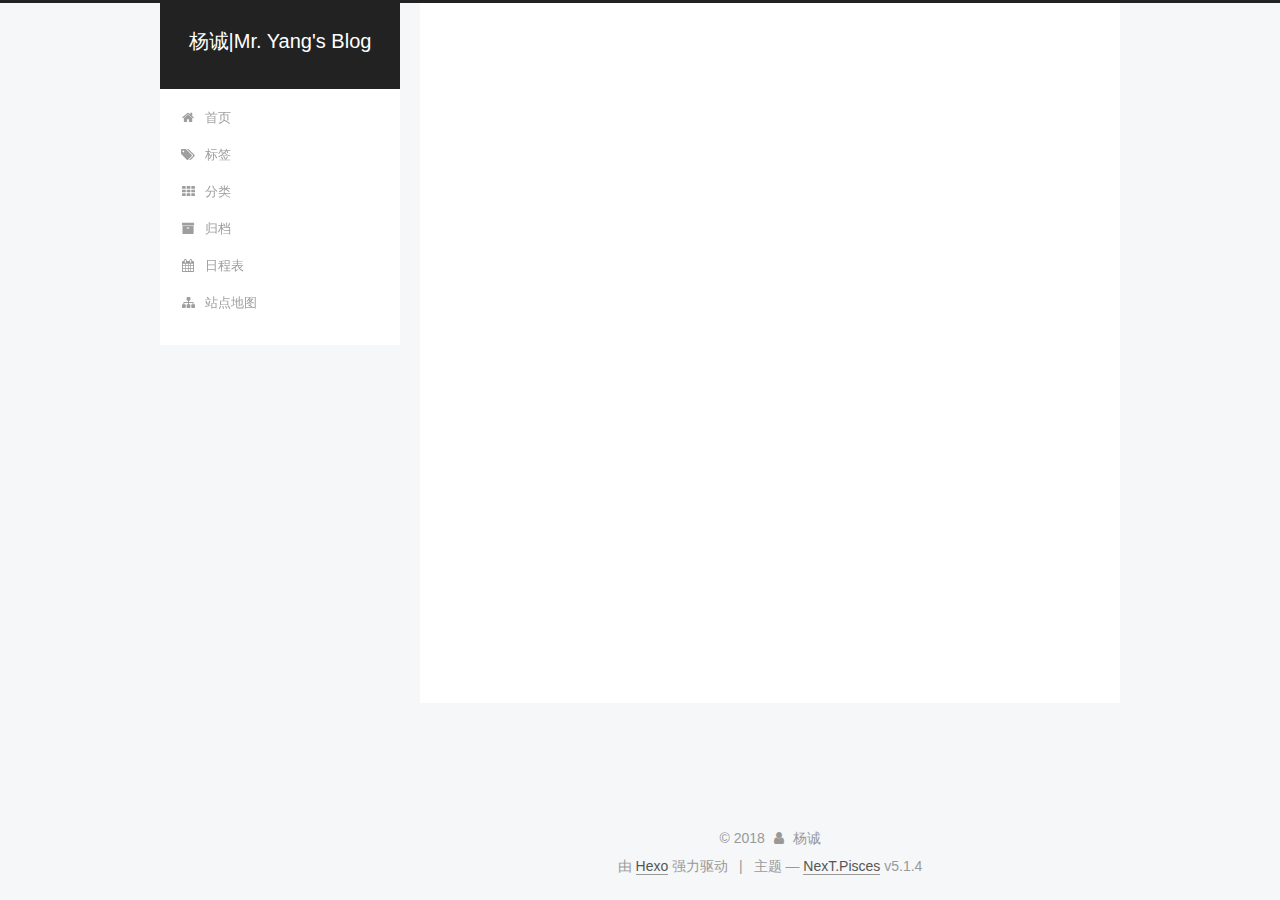
==== commit 4cb0b6f9: "Site updated: 2018-07-23 12:28:23" ====
--- a/archives/index.html
+++ b/archives/index.html
@@ -5,7 +5,7 @@
   
 
 
-<html class="theme-next pisces use-motion" lang="">
+<html class="theme-next pisces use-motion" lang="zh-Hans">
 <head>
   <meta charset="UTF-8"/>
 <meta http-equiv="X-UA-Compatible" content="IE=edge" />
@@ -80,12 +80,12 @@
 
 
 <meta property="og:type" content="website">
-<meta property="og:title" content="Hexo">
+<meta property="og:title" content="杨诚|Mr. Yang&#39;s Blog">
 <meta property="og:url" content="http://yoursite.com/archives/index.html">
-<meta property="og:site_name" content="Hexo">
-<meta property="og:locale" content="default">
+<meta property="og:site_name" content="杨诚|Mr. Yang&#39;s Blog">
+<meta property="og:locale" content="zh-Hans">
 <meta name="twitter:card" content="summary">
-<meta name="twitter:title" content="Hexo">
+<meta name="twitter:title" content="杨诚|Mr. Yang&#39;s Blog">
 
 
 
@@ -101,7 +101,7 @@
     motion: {"enable":true,"async":false,"transition":{"post_block":"fadeIn","post_header":"slideDownIn","post_body":"slideDownIn","coll_header":"slideLeftIn","sidebar":"slideUpIn"}},
     duoshuo: {
       userId: '0',
-      author: 'Author'
+      author: '博主'
     },
     algolia: {
       applicationID: '',
@@ -121,7 +121,7 @@
 
 
 
-  <title>Archive | Hexo</title>
+  <title>归档 | 杨诚|Mr. Yang's Blog</title>
   
 
 
@@ -133,7 +133,7 @@
 
 </head>
 
-<body itemscope itemtype="http://schema.org/WebPage" lang="default">
+<body itemscope itemtype="http://schema.org/WebPage" lang="zh-Hans">
 
   
   
@@ -151,7 +151,7 @@
     <div class="custom-logo-site-title">
       <a href="/"  class="brand" rel="start">
         <span class="logo-line-before"><i></i></span>
-        <span class="site-title">Hexo</span>
+        <span class="site-title">杨诚|Mr. Yang's Blog</span>
         <span class="logo-line-after"><i></i></span>
       </a>
     </div>
@@ -181,7 +181,7 @@
             
               <i class="menu-item-icon fa fa-fw fa-home"></i> <br />
             
-            Home
+            首页
           </a>
         </li>
       
@@ -191,7 +191,7 @@
             
               <i class="menu-item-icon fa fa-fw fa-tags"></i> <br />
             
-            Tags
+            标签
           </a>
         </li>
       
@@ -201,7 +201,7 @@
             
               <i class="menu-item-icon fa fa-fw fa-th"></i> <br />
             
-            Categories
+            分类
           </a>
         </li>
       
@@ -211,7 +211,7 @@
             
               <i class="menu-item-icon fa fa-fw fa-archive"></i> <br />
             
-            Archives
+            归档
           </a>
         </li>
       
@@ -221,7 +221,7 @@
             
               <i class="menu-item-icon fa fa-fw fa-calendar"></i> <br />
             
-            Schedule
+            日程表
           </a>
         </li>
       
@@ -231,7 +231,7 @@
             
               <i class="menu-item-icon fa fa-fw fa-sitemap"></i> <br />
             
-            Sitemap
+            站点地图
           </a>
         </li>
       
@@ -267,7 +267,7 @@
         
           
         
-        Um..! 1 post. Keep on posting.
+        嗯..! 目前共计 1 篇日志。 继续努力。
       </span>
 
       
@@ -355,10 +355,10 @@
           <div class="site-author motion-element" itemprop="author" itemscope itemtype="http://schema.org/Person">
             
               <img class="site-author-image" itemprop="image"
-                src="/images/avatar.jpg"
-                alt="John Doe" />
-            
-              <p class="site-author-name" itemprop="name">John Doe</p>
+                src="/images/avatar.png"
+                alt="杨诚" />
+            
+              <p class="site-author-name" itemprop="name">杨诚</p>
               <p class="site-description motion-element" itemprop="description"></p>
           </div>
 
@@ -370,7 +370,7 @@
                 <a href="/archives/">
               
                   <span class="site-state-item-count">1</span>
-                  <span class="site-state-item-name">posts</span>
+                  <span class="site-state-item-name">日志</span>
                 </a>
               </div>
             
@@ -414,13 +414,13 @@
   <span class="with-love">
     <i class="fa fa-user"></i>
   </span>
-  <span class="author" itemprop="copyrightHolder">John Doe</span>
+  <span class="author" itemprop="copyrightHolder">杨诚</span>
 
   
 </div>
 
 
-  <div class="powered-by">Powered by <a class="theme-link" target="_blank" href="https://hexo.io">Hexo</a></div>
+  <div class="powered-by">由 <a class="theme-link" target="_blank" href="https://hexo.io">Hexo</a> 强力驱动</div>
 
 
 
@@ -428,7 +428,7 @@
 
 
 
-  <div class="theme-info">Theme &mdash; <a class="theme-link" target="_blank" href="https://github.com/iissnan/hexo-theme-next">NexT.Pisces</a> v5.1.4</div>
+  <div class="theme-info">主题 &mdash; <a class="theme-link" target="_blank" href="https://github.com/iissnan/hexo-theme-next">NexT.Pisces</a> v5.1.4</div>
 
 
 
@@ -586,6 +586,113 @@
   
 
   
+  <script src="https://cdn1.lncld.net/static/js/av-core-mini-0.6.4.js"></script>
+  <script>AV.initialize("UHufWrj0aOkXS0ePvdnxiSHA-gzGzoHsz", "tvX78HkNfHHGSocX69pwdpnp");</script>
+  <script>
+    function showTime(Counter) {
+      var query = new AV.Query(Counter);
+      var entries = [];
+      var $visitors = $(".leancloud_visitors");
+
+      $visitors.each(function () {
+        entries.push( $(this).attr("id").trim() );
+      });
+
+      query.containedIn('url', entries);
+      query.find()
+        .done(function (results) {
+          var COUNT_CONTAINER_REF = '.leancloud-visitors-count';
+
+          if (results.length === 0) {
+            $visitors.find(COUNT_CONTAINER_REF).text(0);
+            return;
+          }
+
+          for (var i = 0; i < results.length; i++) {
+            var item = results[i];
+            var url = item.get('url');
+            var time = item.get('time');
+            var element = document.getElementById(url);
+
+            $(element).find(COUNT_CONTAINER_REF).text(time);
+          }
+          for(var i = 0; i < entries.length; i++) {
+            var url = entries[i];
+            var element = document.getElementById(url);
+            var countSpan = $(element).find(COUNT_CONTAINER_REF);
+            if( countSpan.text() == '') {
+              countSpan.text(0);
+            }
+          }
+        })
+        .fail(function (object, error) {
+          console.log("Error: " + error.code + " " + error.message);
+        });
+    }
+
+    function addCount(Counter) {
+      var $visitors = $(".leancloud_visitors");
+      var url = $visitors.attr('id').trim();
+      var title = $visitors.attr('data-flag-title').trim();
+      var query = new AV.Query(Counter);
+
+      query.equalTo("url", url);
+      query.find({
+        success: function(results) {
+          if (results.length > 0) {
+            var counter = results[0];
+            counter.fetchWhenSave(true);
+            counter.increment("time");
+            counter.save(null, {
+              success: function(counter) {
+                var $element = $(document.getElementById(url));
+                $element.find('.leancloud-visitors-count').text(counter.get('time'));
+              },
+              error: function(counter, error) {
+                console.log('Failed to save Visitor num, with error message: ' + error.message);
+              }
+            });
+          } else {
+            var newcounter = new Counter();
+            /* Set ACL */
+            var acl = new AV.ACL();
+            acl.setPublicReadAccess(true);
+            acl.setPublicWriteAccess(true);
+            newcounter.setACL(acl);
+            /* End Set ACL */
+            newcounter.set("title", title);
+            newcounter.set("url", url);
+            newcounter.set("time", 1);
+            newcounter.save(null, {
+              success: function(newcounter) {
+                var $element = $(document.getElementById(url));
+                $element.find('.leancloud-visitors-count').text(newcounter.get('time'));
+              },
+              error: function(newcounter, error) {
+                console.log('Failed to create');
+              }
+            });
+          }
+        },
+        error: function(error) {
+          console.log('Error:' + error.code + " " + error.message);
+        }
+      });
+    }
+
+    $(function() {
+      var Counter = AV.Object.extend("Counter");
+      if ($('.leancloud_visitors').length == 1) {
+        addCount(Counter);
+      } else if ($('.post-title-link').length > 1) {
+        showTime(Counter);
+      }
+    });
+  </script>
+
+
+
+  
 
   
 
--- a/css/main.css
+++ b/css/main.css
@@ -1823,7 +1823,7 @@
   width: 4px;
   height: 4px;
   border-radius: 50%;
-  background: #ffb3e2;
+  background: #c3ffff;
 }
 .links-of-blogroll {
   font-size: 13px;
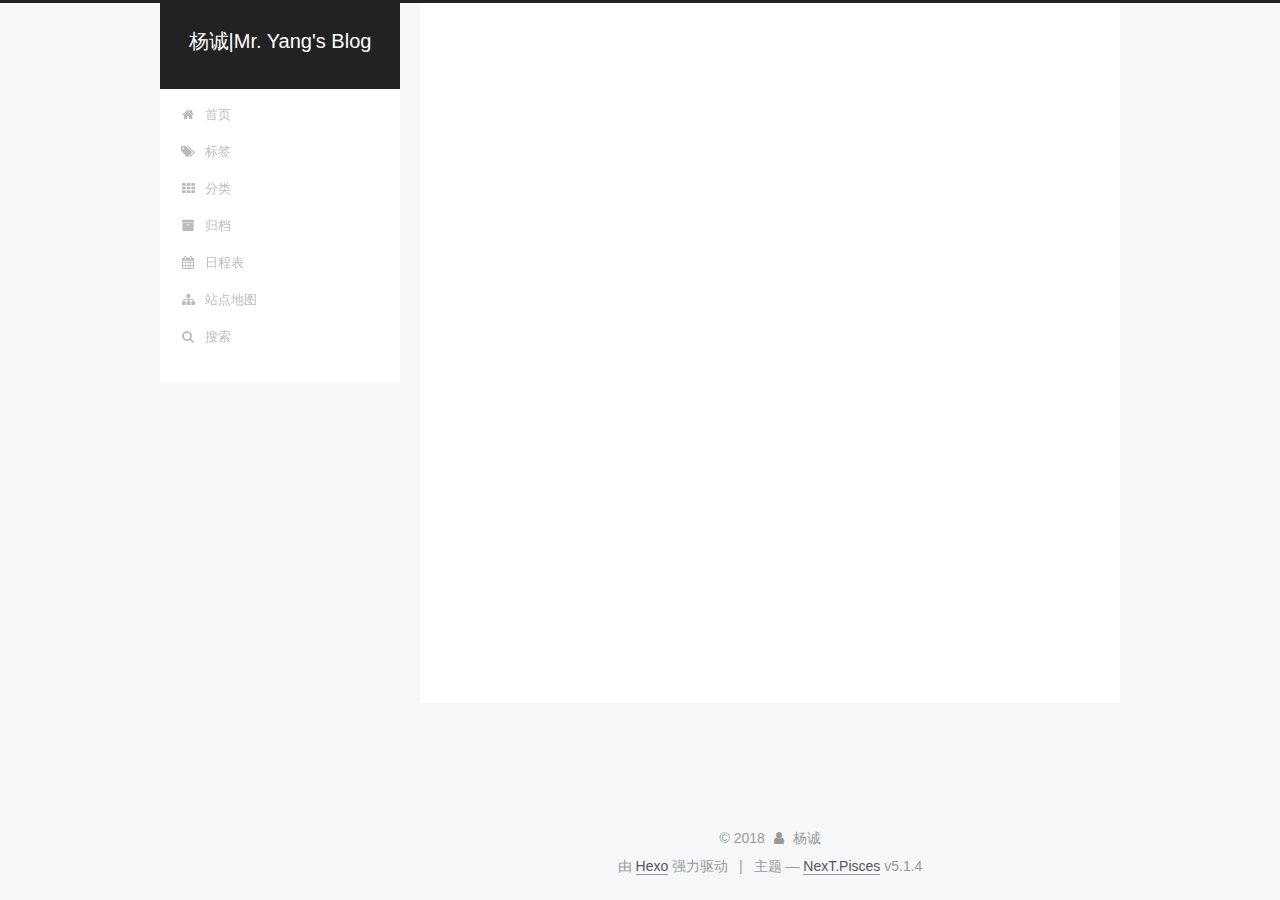
==== commit 541c9b7e: "Site updated: 2018-07-23 13:29:17" ====
--- a/archives/index.html
+++ b/archives/index.html
@@ -73,6 +73,8 @@
 
 
 
+
+  <link rel="alternate" href="/atom.xml" title="杨诚|Mr. Yang's Blog" type="application/atom+xml" />
 
 
 
@@ -237,9 +239,43 @@
       
 
       
+        <li class="menu-item menu-item-search">
+          
+            <a href="javascript:;" class="popup-trigger">
+          
+            
+              <i class="menu-item-icon fa fa-search fa-fw"></i> <br />
+            
+            搜索
+          </a>
+        </li>
+      
     </ul>
   
 
+  
+    <div class="site-search">
+      
+  <div class="popup search-popup local-search-popup">
+  <div class="local-search-header clearfix">
+    <span class="search-icon">
+      <i class="fa fa-search"></i>
+    </span>
+    <span class="popup-btn-close">
+      <i class="fa fa-times-circle"></i>
+    </span>
+    <div class="local-search-input-wrapper">
+      <input autocomplete="off"
+             placeholder="搜索..." spellcheck="false"
+             type="text" id="local-search-input">
+    </div>
+  </div>
+  <div id="local-search-result"></div>
+</div>
+
+
+
+    </div>
   
 </nav>
 
@@ -382,6 +418,13 @@
           </nav>
 
           
+            <div class="feed-link motion-element">
+              <a href="/atom.xml" rel="alternate">
+                <i class="fa fa-rss"></i>
+                RSS
+              </a>
+            </div>
+          
 
           
 
@@ -578,6 +621,323 @@
 
 
   
+
+  <script type="text/javascript">
+    // Popup Window;
+    var isfetched = false;
+    var isXml = true;
+    // Search DB path;
+    var search_path = "search.xml";
+    if (search_path.length === 0) {
+      search_path = "search.xml";
+    } else if (/json$/i.test(search_path)) {
+      isXml = false;
+    }
+    var path = "/" + search_path;
+    // monitor main search box;
+
+    var onPopupClose = function (e) {
+      $('.popup').hide();
+      $('#local-search-input').val('');
+      $('.search-result-list').remove();
+      $('#no-result').remove();
+      $(".local-search-pop-overlay").remove();
+      $('body').css('overflow', '');
+    }
+
+    function proceedsearch() {
+      $("body")
+        .append('<div class="search-popup-overlay local-search-pop-overlay"></div>')
+        .css('overflow', 'hidden');
+      $('.search-popup-overlay').click(onPopupClose);
+      $('.popup').toggle();
+      var $localSearchInput = $('#local-search-input');
+      $localSearchInput.attr("autocapitalize", "none");
+      $localSearchInput.attr("autocorrect", "off");
+      $localSearchInput.focus();
+    }
+
+    // search function;
+    var searchFunc = function(path, search_id, content_id) {
+      'use strict';
+
+      // start loading animation
+      $("body")
+        .append('<div class="search-popup-overlay local-search-pop-overlay">' +
+          '<div id="search-loading-icon">' +
+          '<i class="fa fa-spinner fa-pulse fa-5x fa-fw"></i>' +
+          '</div>' +
+          '</div>')
+        .css('overflow', 'hidden');
+      $("#search-loading-icon").css('margin', '20% auto 0 auto').css('text-align', 'center');
+
+      $.ajax({
+        url: path,
+        dataType: isXml ? "xml" : "json",
+        async: true,
+        success: function(res) {
+          // get the contents from search data
+          isfetched = true;
+          $('.popup').detach().appendTo('.header-inner');
+          var datas = isXml ? $("entry", res).map(function() {
+            return {
+              title: $("title", this).text(),
+              content: $("content",this).text(),
+              url: $("url" , this).text()
+            };
+          }).get() : res;
+          var input = document.getElementById(search_id);
+          var resultContent = document.getElementById(content_id);
+          var inputEventFunction = function() {
+            var searchText = input.value.trim().toLowerCase();
+            var keywords = searchText.split(/[\s\-]+/);
+            if (keywords.length > 1) {
+              keywords.push(searchText);
+            }
+            var resultItems = [];
+            if (searchText.length > 0) {
+              // perform local searching
+              datas.forEach(function(data) {
+                var isMatch = false;
+                var hitCount = 0;
+                var searchTextCount = 0;
+                var title = data.title.trim();
+                var titleInLowerCase = title.toLowerCase();
+                var content = data.content.trim().replace(/<[^>]+>/g,"");
+                var contentInLowerCase = content.toLowerCase();
+                var articleUrl = decodeURIComponent(data.url);
+                var indexOfTitle = [];
+                var indexOfContent = [];
+                // only match articles with not empty titles
+                if(title != '') {
+                  keywords.forEach(function(keyword) {
+                    function getIndexByWord(word, text, caseSensitive) {
+                      var wordLen = word.length;
+                      if (wordLen === 0) {
+                        return [];
+                      }
+                      var startPosition = 0, position = [], index = [];
+                      if (!caseSensitive) {
+                        text = text.toLowerCase();
+                        word = word.toLowerCase();
+                      }
+                      while ((position = text.indexOf(word, startPosition)) > -1) {
+                        index.push({position: position, word: word});
+                        startPosition = position + wordLen;
+                      }
+                      return index;
+                    }
+
+                    indexOfTitle = indexOfTitle.concat(getIndexByWord(keyword, titleInLowerCase, false));
+                    indexOfContent = indexOfContent.concat(getIndexByWord(keyword, contentInLowerCase, false));
+                  });
+                  if (indexOfTitle.length > 0 || indexOfContent.length > 0) {
+                    isMatch = true;
+                    hitCount = indexOfTitle.length + indexOfContent.length;
+                  }
+                }
+
+                // show search results
+
+                if (isMatch) {
+                  // sort index by position of keyword
+
+                  [indexOfTitle, indexOfContent].forEach(function (index) {
+                    index.sort(function (itemLeft, itemRight) {
+                      if (itemRight.position !== itemLeft.position) {
+                        return itemRight.position - itemLeft.position;
+                      } else {
+                        return itemLeft.word.length - itemRight.word.length;
+                      }
+                    });
+                  });
+
+                  // merge hits into slices
+
+                  function mergeIntoSlice(text, start, end, index) {
+                    var item = index[index.length - 1];
+                    var position = item.position;
+                    var word = item.word;
+                    var hits = [];
+                    var searchTextCountInSlice = 0;
+                    while (position + word.length <= end && index.length != 0) {
+                      if (word === searchText) {
+                        searchTextCountInSlice++;
+                      }
+                      hits.push({position: position, length: word.length});
+                      var wordEnd = position + word.length;
+
+                      // move to next position of hit
+
+                      index.pop();
+                      while (index.length != 0) {
+                        item = index[index.length - 1];
+                        position = item.position;
+                        word = item.word;
+                        if (wordEnd > position) {
+                          index.pop();
+                        } else {
+                          break;
+                        }
+                      }
+                    }
+                    searchTextCount += searchTextCountInSlice;
+                    return {
+                      hits: hits,
+                      start: start,
+                      end: end,
+                      searchTextCount: searchTextCountInSlice
+                    };
+                  }
+
+                  var slicesOfTitle = [];
+                  if (indexOfTitle.length != 0) {
+                    slicesOfTitle.push(mergeIntoSlice(title, 0, title.length, indexOfTitle));
+                  }
+
+                  var slicesOfContent = [];
+                  while (indexOfContent.length != 0) {
+                    var item = indexOfContent[indexOfContent.length - 1];
+                    var position = item.position;
+                    var word = item.word;
+                    // cut out 100 characters
+                    var start = position - 20;
+                    var end = position + 80;
+                    if(start < 0){
+                      start = 0;
+                    }
+                    if (end < position + word.length) {
+                      end = position + word.length;
+                    }
+                    if(end > content.length){
+                      end = content.length;
+                    }
+                    slicesOfContent.push(mergeIntoSlice(content, start, end, indexOfContent));
+                  }
+
+                  // sort slices in content by search text's count and hits' count
+
+                  slicesOfContent.sort(function (sliceLeft, sliceRight) {
+                    if (sliceLeft.searchTextCount !== sliceRight.searchTextCount) {
+                      return sliceRight.searchTextCount - sliceLeft.searchTextCount;
+                    } else if (sliceLeft.hits.length !== sliceRight.hits.length) {
+                      return sliceRight.hits.length - sliceLeft.hits.length;
+                    } else {
+                      return sliceLeft.start - sliceRight.start;
+                    }
+                  });
+
+                  // select top N slices in content
+
+                  var upperBound = parseInt('1');
+                  if (upperBound >= 0) {
+                    slicesOfContent = slicesOfContent.slice(0, upperBound);
+                  }
+
+                  // highlight title and content
+
+                  function highlightKeyword(text, slice) {
+                    var result = '';
+                    var prevEnd = slice.start;
+                    slice.hits.forEach(function (hit) {
+                      result += text.substring(prevEnd, hit.position);
+                      var end = hit.position + hit.length;
+                      result += '<b class="search-keyword">' + text.substring(hit.position, end) + '</b>';
+                      prevEnd = end;
+                    });
+                    result += text.substring(prevEnd, slice.end);
+                    return result;
+                  }
+
+                  var resultItem = '';
+
+                  if (slicesOfTitle.length != 0) {
+                    resultItem += "<li><a href='" + articleUrl + "' class='search-result-title'>" + highlightKeyword(title, slicesOfTitle[0]) + "</a>";
+                  } else {
+                    resultItem += "<li><a href='" + articleUrl + "' class='search-result-title'>" + title + "</a>";
+                  }
+
+                  slicesOfContent.forEach(function (slice) {
+                    resultItem += "<a href='" + articleUrl + "'>" +
+                      "<p class=\"search-result\">" + highlightKeyword(content, slice) +
+                      "...</p>" + "</a>";
+                  });
+
+                  resultItem += "</li>";
+                  resultItems.push({
+                    item: resultItem,
+                    searchTextCount: searchTextCount,
+                    hitCount: hitCount,
+                    id: resultItems.length
+                  });
+                }
+              })
+            };
+            if (keywords.length === 1 && keywords[0] === "") {
+              resultContent.innerHTML = '<div id="no-result"><i class="fa fa-search fa-5x" /></div>'
+            } else if (resultItems.length === 0) {
+              resultContent.innerHTML = '<div id="no-result"><i class="fa fa-frown-o fa-5x" /></div>'
+            } else {
+              resultItems.sort(function (resultLeft, resultRight) {
+                if (resultLeft.searchTextCount !== resultRight.searchTextCount) {
+                  return resultRight.searchTextCount - resultLeft.searchTextCount;
+                } else if (resultLeft.hitCount !== resultRight.hitCount) {
+                  return resultRight.hitCount - resultLeft.hitCount;
+                } else {
+                  return resultRight.id - resultLeft.id;
+                }
+              });
+              var searchResultList = '<ul class=\"search-result-list\">';
+              resultItems.forEach(function (result) {
+                searchResultList += result.item;
+              })
+              searchResultList += "</ul>";
+              resultContent.innerHTML = searchResultList;
+            }
+          }
+
+          if ('auto' === 'auto') {
+            input.addEventListener('input', inputEventFunction);
+          } else {
+            $('.search-icon').click(inputEventFunction);
+            input.addEventListener('keypress', function (event) {
+              if (event.keyCode === 13) {
+                inputEventFunction();
+              }
+            });
+          }
+
+          // remove loading animation
+          $(".local-search-pop-overlay").remove();
+          $('body').css('overflow', '');
+
+          proceedsearch();
+        }
+      });
+    }
+
+    // handle and trigger popup window;
+    $('.popup-trigger').click(function(e) {
+      e.stopPropagation();
+      if (isfetched === false) {
+        searchFunc(path, 'local-search-input', 'local-search-result');
+      } else {
+        proceedsearch();
+      };
+    });
+
+    $('.popup-btn-close').click(onPopupClose);
+    $('.popup').click(function(e){
+      e.stopPropagation();
+    });
+    $(document).on('keyup', function (event) {
+      var shouldDismissSearchPopup = event.which === 27 &&
+        $('.search-popup').is(':visible');
+      if (shouldDismissSearchPopup) {
+        onPopupClose();
+      }
+    });
+  </script>
 
 
 
--- a/css/main.css
+++ b/css/main.css
@@ -1823,7 +1823,7 @@
   width: 4px;
   height: 4px;
   border-radius: 50%;
-  background: #c3ffff;
+  background: #c1fff1;
 }
 .links-of-blogroll {
   font-size: 13px;
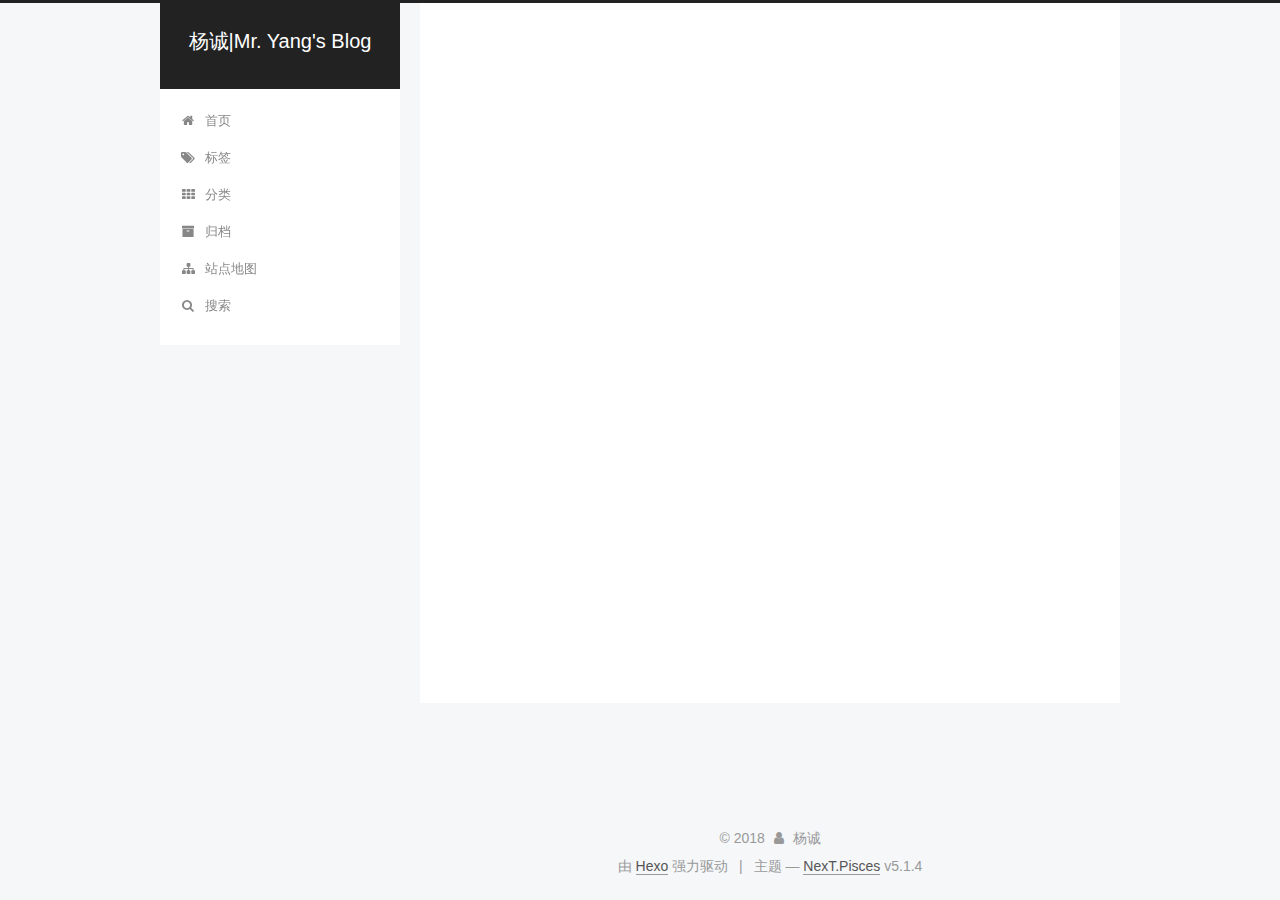
==== commit ea25d6f6: "Site updated: 2018-07-23 14:01:36" ====
--- a/archives/index.html
+++ b/archives/index.html
@@ -218,16 +218,6 @@
         </li>
       
         
-        <li class="menu-item menu-item-schedule">
-          <a href="/schedule/" rel="section">
-            
-              <i class="menu-item-icon fa fa-fw fa-calendar"></i> <br />
-            
-            日程表
-          </a>
-        </li>
-      
-        
         <li class="menu-item menu-item-sitemap">
           <a href="/sitemap.xml" rel="section">
             
@@ -303,7 +293,7 @@
         
           
         
-        嗯..! 目前共计 1 篇日志。 继续努力。
+        嗯..! 目前共计 2 篇日志。 继续努力。
       </span>
 
       
@@ -317,6 +307,43 @@
           <div class="collection-title">
             <h1 class="archive-year" id="archive-year-2018">2018</h1>
           </div>
+        
+        
+
+        
+
+  <article class="post post-type-normal" itemscope itemtype="http://schema.org/Article">
+    <header class="post-header">
+
+      <h2 class="post-title">
+        
+            <a class="post-title-link" href="/2018/07/23/Hive中MapJoin的原理和机制/" itemprop="url">
+              
+                <span itemprop="name">Hive中MapJoin的原理和机制</span>
+              
+            </a>
+        
+      </h2>
+
+      <div class="post-meta">
+        <time class="post-time" itemprop="dateCreated"
+              datetime="2018-07-23T13:51:34+08:00"
+              content="2018-07-23" >
+          07-23
+        </time>
+      </div>
+
+    </header>
+  </article>
+
+
+
+      
+
+        
+        
+        
+
         
         
 
@@ -405,14 +432,32 @@
               
                 <a href="/archives/">
               
-                  <span class="site-state-item-count">1</span>
+                  <span class="site-state-item-count">2</span>
                   <span class="site-state-item-name">日志</span>
                 </a>
               </div>
             
 
             
-
+              
+              
+              <div class="site-state-item site-state-categories">
+                
+                  <span class="site-state-item-count">1</span>
+                  <span class="site-state-item-name">分类</span>
+                
+              </div>
+            
+
+            
+              
+              
+              <div class="site-state-item site-state-tags">
+                
+                  <span class="site-state-item-count">3</span>
+                  <span class="site-state-item-name">标签</span>
+                
+              </div>
             
 
           </nav>
--- a/css/main.css
+++ b/css/main.css
@@ -1823,7 +1823,7 @@
   width: 4px;
   height: 4px;
   border-radius: 50%;
-  background: #c1fff1;
+  background: #24da63;
 }
 .links-of-blogroll {
   font-size: 13px;
